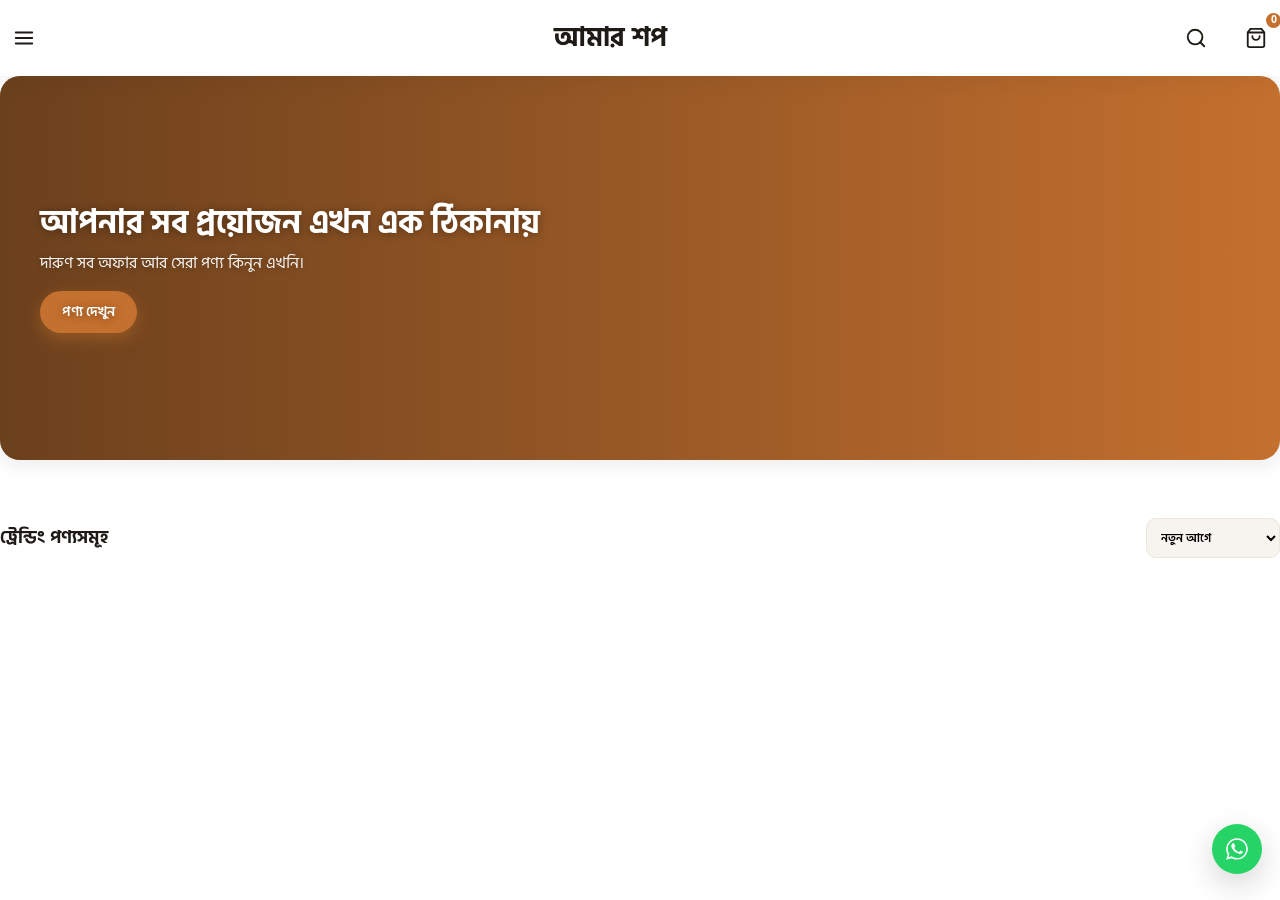
==== index.html @ c695a491 "Revise shop description and payment instructions Updated payment instructions and shop description f" ====
<!DOCTYPE html>
<html lang="bn">
<head>
<meta charset="UTF-8">
<meta name="viewport" content="width=device-width, initial-scale=1.0, maximum-scale=1.0, user-scalable=no, viewport-fit=cover">
<title id="pageTitle">আমার শপ | স্টেশনারী ও নিত্যপ্রয়োজনীয় পণ্য</title>

<meta id="metaDesc" name="description" content="আমার শপ থেকে সেরা মানের স্টেশনারী ও নিত্যপ্রয়োজনীয় পণ্য অর্ডার করুন — bKash পেমেন্ট, দ্রুত ডেলিভারি, সারাদেশে।">
<meta name="robots" content="index, follow">
<link id="canonicalLink" rel="canonical" href="https://shovon-store.web.app/">
<meta name="referrer" content="strict-origin-when-cross-origin">
<meta name="color-scheme" content="light">
<meta id="ogTitle" property="og:type" content="website">
<meta property="og:site_name" content="আমার শপ">
<meta property="og:locale" content="bn_BD">
<meta id="ogUrlTag" property="og:url" content="https://shovon-store.web.app/">
<meta id="ogTitleTag" property="og:title" content="আমার শপ | স্টেশনারী ও নিত্যপ্রয়োজনীয় পণ্য">
<meta id="ogDescTag" property="og:description" content="সেরা মানের স্টেশনারী ও নিত্যপ্রয়োজনীয় পণ্য, bKash পেমেন্টে, সারাদেশে ডেলিভারি।">
<meta id="ogImageTag" property="og:image" content="https://shovon-store.web.app/icon-512.png">
<meta name="theme-color" content="#C4702E">
<link rel="icon" type="image/png" sizes="192x192" href="icon-192.png">
<link rel="apple-touch-icon" href="icon-192.png">
<link rel="manifest" href="manifest.json">
<script id="productJsonLd" type="application/ld+json"></script>
<script type="application/ld+json">
{
  "@context": "https://schema.org",
  "@type": "OnlineStore",
  "name": "আমার শপ",
  "url": "https://shovon-store.web.app/",
  "image": "https://shovon-store.web.app/icon-512.png",
  "description": "আমার শপ থেকে সেরা মানের নিত্যপ্রয়োজনীয় পণ্য অর্ডার করুন — bKash পেমেন্ট, দ্রুত ডেলিভারি, সারাদেশে।"
}
</script>

<link rel="preconnect" href="https://res.cloudinary.com" crossorigin>
<link rel="dns-prefetch" href="//res.cloudinary.com">
<link rel="preconnect" href="https://fonts.googleapis.com">
<link rel="preconnect" href="https://fonts.gstatic.com" crossorigin>
<link href="https://fonts.googleapis.com/css2?family=Hind+Siliguri:wght@400;500;600;700&display=swap" rel="stylesheet">
<link rel="stylesheet" href="styles.css">

</head>
<body>

<header class="glass">
  <div style="display:flex; width:100%; max-width:480px; margin:0 auto; justify-content:space-between; align-items:center;">
    <button class="icon-btn" id="menuOpenBtn" aria-label="মেনু">
      <svg viewBox="0 0 24 24" fill="none" stroke="currentColor" stroke-width="2" stroke-linecap="round"><line x1="3" y1="12" x2="21" y2="12"></line><line x1="3" y1="6" x2="21" y2="6"></line><line x1="3" y1="18" x2="21" y2="18"></line></svg>
    </button>
    <div class="brand">
      <img id="siteLogoImg" src="" style="display:none;" alt="Logo">
      <span id="siteStoreName">আমার শপ</span>
    </div>
    <div class="header-actions">
      <button class="icon-btn" id="searchOpenBtn" aria-label="খুঁজুন">
        <svg viewBox="0 0 24 24" fill="none" stroke="currentColor" stroke-width="2" stroke-linecap="round"><circle cx="11" cy="11" r="8"/><line x1="21" y1="21" x2="16.65" y2="16.65"/></svg>
      </button>
      <div class="cart-wrapper" id="cartOpenBtn">
        <button class="icon-btn">
          <svg viewBox="0 0 24 24" fill="none" stroke="currentColor" stroke-width="2" stroke-linecap="round"><path d="M6 2L3 6v14a2 2 0 0 0 2 2h14a2 2 0 0 0 2-2V6l-3-4z"/><line x1="3" y1="6" x2="21" y2="6"/><path d="M16 10a4 4 0 0 1-8 0"/></svg>
        </button>
        <span class="cart-badge" id="cartBadge">0</span>
      </div>
    </div>
  </div>
</header>

<div class="search-bar" id="searchBar"><input type="text" id="searchInput" placeholder="পণ্য খুঁজুন..." autocomplete="off"></div>
<div class="search-wrap"><div class="suggest-box" id="suggestBox"></div></div>

<div class="wrap wrap-inner">
  <div class="hero" id="heroBox">
    <div class="hero-slides" id="heroSlides"></div>
    <div class="hero-content">
      <div class="hero-content-inner">
        <h1>আপনার সব প্রয়োজন এখন এক ঠিকানায়</h1>
        <p>দারুণ সব অফার আর সেরা পণ্য কিনুন এখনি।</p>
        <a href="#products" class="hero-btn">পণ্য দেখুন</a>
      </div>
    </div>
    <div class="hero-dots" id="heroDots"></div>
  </div>

  <div class="categories" id="categoryRow"></div>

  <div class="section-row">
    <h2 class="section-title" id="products">ট্রেন্ডিং পণ্যসমূহ</h2>
    <select class="sort-select" id="sortSelect">
      <option value="new">নতুন আগে</option>
      <option value="low">দাম: কম থেকে বেশি</option>
      <option value="high">দাম: বেশি থেকে কম</option>
    </select>
  </div>
  <div class="grid" id="productGrid"></div>
</div>

<nav class="bottom-nav glass">
  <a href="#" class="nav-item active" id="navHomeBtn"><svg viewBox="0 0 24 24"><path d="M3 9l9-7 9 7v11a2 2 0 0 1-2 2H5a2 2 0 0 1-2-2z"/><polyline points="9 22 9 12 15 12 15 22"/></svg><span>Home</span></a>
  <a href="#" class="nav-item" id="navFavBtn"><svg viewBox="0 0 24 24"><path d="M20.84 4.61a5.5 5.5 0 0 0-7.78 0L12 5.67l-1.06-1.06a5.5 5.5 0 0 0-7.78 7.78l1.06 1.06L12 21.23l7.78-7.78 1.06-1.06a5.5 5.5 0 0 0 0-7.78z"/></svg><span>favorite</span></a>
  <a href="#" class="nav-item" id="navInboxBtn"><span class="nav-unread-dot" id="inboxBadge"></span><svg viewBox="0 0 24 24"><path d="M21 15a2 2 0 0 1-2 2H7l-4 4V5a2 2 0 0 1 2-2h14a2 2 0 0 1 2 2z"/></svg><span>Inbox</span></a>
</nav>

<a href="#" id="floatWaBtn" class="wa-float" target="_blank" aria-label="WhatsApp Chat">
  <svg width="26" height="26" viewBox="0 0 24 24" fill="currentColor"><path d="M17.5 14.4c-.3-.1-1.7-.8-1.9-.9-.3-.1-.5-.1-.6.1-.2.3-.7.9-.9 1-.2.2-.3.2-.6.1-.3-.1-1.2-.5-2.3-1.5-.9-.8-1.4-1.7-1.6-2-.2-.3 0-.5.1-.6.1-.1.3-.3.4-.5.1-.1.2-.3.2-.4.1-.2 0-.3 0-.5-.1-.1-.6-1.5-.8-2-.2-.5-.4-.5-.6-.5h-.5c-.2 0-.5.1-.7.3-.2.3-.9.9-.9 2.2s.9 2.5 1 2.7c.1.2 1.8 2.8 4.4 3.9.6.3 1.1.4 1.5.6.6.2 1.2.2 1.6.1.5-.1 1.7-.7 1.9-1.3.2-.6.2-1.1.2-1.3-.1-.1-.3-.2-.6-.3z"/><path d="M12 2C6.5 2 2 6.5 2 12c0 1.8.5 3.6 1.4 5.1L2 22l5-1.4c1.4.8 3.1 1.2 5 1.2 5.5 0 10-4.5 10-10S17.5 2 12 2zm0 18.2c-1.6 0-3.2-.4-4.5-1.3l-.3-.2-3 .8.8-2.9-.2-.3C4 15 3.5 13.5 3.5 12c0-4.7 3.8-8.5 8.5-8.5s8.5 3.8 8.5 8.5-3.8 8.5-8.5 8.5z"/></svg>
</a>
<button id="adminFabBtn" class="admin-fab" title="Add Product">+</button>
<div id="toast" class="toast">Message</div>
<div class="overlay" id="overlay"></div>

<!-- SIDE MENU -->
<div class="drawer left" id="menuDrawer">
  <div class="drawer-head"><h2>মেনু</h2><button class="drawer-close" onclick="closeAllDrawers()">&times;</button></div>
  <div class="drawer-body">
    <a href="#" class="menu-link" onclick="closeAllDrawers(); window.scrollTo(0,0); return false;"><svg viewBox="0 0 24 24"><path d="M3 9l9-7 9 7v11a2 2 0 0 1-2 2H5a2 2 0 0 1-2-2z"/></svg> Home</a>
    <a href="#" class="menu-link" onclick="closeAllDrawers(); goHomeView(); document.getElementById('products').scrollIntoView(); return false;"><svg viewBox="0 0 24 24"><rect x="3" y="3" width="7" height="7"/><rect x="14" y="3" width="7" height="7"/><rect x="3" y="14" width="7" height="7"/><rect x="14" y="14" width="7" height="7"/></svg> সকল পণ্য</a>
    <a href="#" class="menu-link" onclick="closeAllDrawers(); showFavorites(); return false;"><svg viewBox="0 0 24 24"><path d="M20.84 4.61a5.5 5.5 0 0 0-7.78 0L12 5.67l-1.06-1.06a5.5 5.5 0 0 0-7.78 7.78l1.06 1.06L12 21.23l7.78-7.78 1.06-1.06a5.5 5.5 0 0 0 0-7.78z"/></svg> প্রিয় তালিকা</a>
    <a href="#" class="menu-link" onclick="closeAllDrawers(); openDrawer('termsDrawer'); return false;"><svg viewBox="0 0 24 24"><path d="M14 2H6a2 2 0 0 0-2 2v16a2 2 0 0 0 2 2h12a2 2 0 0 0 2-2V8z"/><polyline points="14 2 14 8 20 8"/></svg> শর্তাবলী</a>
    <a href="#" class="menu-link" id="menuAccountLink"><svg viewBox="0 0 24 24"><path d="M20 21v-2a4 4 0 0 0-4-4H8a4 4 0 0 0-4 4v2"/><circle cx="12" cy="7" r="4"/></svg> অ্যাকাউন্ট</a>
    <a href="#" class="menu-link" id="menuWaLink" target="_blank" style="border-bottom:none;"><svg viewBox="0 0 24 24"><path d="M21 15a2 2 0 0 1-2 2H7l-4 4V5a2 2 0 0 1 2-2h14a2 2 0 0 1 2 2z"/></svg> যোগাযোগ করুন</a>
  </div>
</div>

<!-- FULL-SCREEN PRODUCT VIEW -->
<div class="fullview" id="productFullview">
  <div class="fullview-inner">
    <div class="fullview-img-wrap">
      <button class="fullview-close glass" onclick="closeFullview()">
        <svg width="18" height="18" viewBox="0 0 24 24" fill="none" stroke="currentColor" stroke-width="2.4" stroke-linecap="round"><line x1="18" y1="6" x2="6" y2="18"/><line x1="6" y1="6" x2="18" y2="18"/></svg>
      </button>
      <button class="fullview-wish glass" id="fvWishBtn" onclick="toggleWishlistFromView()">
        <svg width="18" height="18" viewBox="0 0 24 24" fill="none" stroke="currentColor" stroke-width="2"><path d="M20.84 4.61a5.5 5.5 0 0 0-7.78 0L12 5.67l-1.06-1.06a5.5 5.5 0 0 0-7.78 7.78l1.06 1.06L12 21.23l7.78-7.78 1.06-1.06a5.5 5.5 0 0 0 0-7.78z"/></svg>
      </button>
      <div class="fullview-slider" id="fvSlider" onscroll="updateFvDots()"></div>
      <div class="slider-dots" id="fvDots"></div>
    </div>
    <div class="fullview-body">
      <span class="stock-tag" id="fvStockTag" style="position:static; display:inline-block; margin-bottom:10px;"></span>
      <h2 id="fvName"></h2>
      <div class="fullview-price" id="fvPrice"></div>
      <p class="fullview-desc" id="fvDesc"></p>
      <div class="fullview-actions">
        <button class="btn-block" style="flex:2;" id="fvAddCartBtn">কার্টে যোগ করুন</button>
        <button class="btn-block btn-outline" style="flex:1;" id="fvMessageBtn">মেসেজ করুন</button>
      </div>
    </div>
  </div>
</div>

<!-- CART / CHECKOUT DRAWER -->
<div class="drawer" id="cartDrawer">
  <div class="drawer-head"><h2>আপনার কার্ট</h2><button class="drawer-close" onclick="closeAllDrawers()">&times;</button></div>
  <div class="drawer-body" id="cartItems"></div>
  <div class="drawer-foot" style="max-height:45vh; overflow-y:auto;">
    <div class="field"><label>ডেলিভারি জেলা নির্বাচন করুন</label><select id="custDistrict"></select></div>
    <div class="field"><input type="text" id="custUpazila" placeholder="ডেলিভারি উপজেলা লিখুন"></div>
    <div class="summary-row"><span>পণ্যের মূল্য</span><span id="sumItems">৳ ০</span></div>
    <div class="summary-row"><span>ডেলিভারি চার্জ</span><span id="sumDelivery">৳ ০</span></div>
    <div class="summary-row total"><span>সর্বমোট</span><span id="cartTotal">৳ ০</span></div>

    <div class="field"><input type="text" id="custName" placeholder="আপনার নাম"></div>
    <div class="field"><input type="tel" id="custPhone" placeholder="মোবাইল নম্বর"></div>
    <div class="field"><textarea id="custAddress" placeholder="ডেলিভারি ঠিকানা" rows="2"></textarea></div>

    <div class="pay-box">
      দয়া করে কোন ধরণের পেমেন্ট করবেন না এই মুহুর্তে <b id="payBkashNumber">-</b> নম্বরে bKash <b>Send Money</b> করে,
      ঠিক <b id="payAmountHint">৳ ০</b> টাকা পাঠা্নোর প্রয়োজন নেই । ডেলিভারি সময়: <span id="payDeliveryTime">-</span>
    </div>
    <div class="field"><input type="text" id="custTrxId" placeholder="bKash TrxID"></div>
    <div class="field"><input type="number" id="custPaidAmount" placeholder="আপনি কত টাকা পাঠিয়েছেন"></div>

    <button class="btn-block" id="checkoutBtn" disabled>অর্ডার নিশ্চিত করুন</button>
    <p style="font-size:0.76rem; color:var(--ink-soft); text-align:center;">সঠিক পরিমাণ টাকা না পাঠালে অর্ডার পেন্ডিং থাকবে।</p>
  </div>
</div>

<div class="drawer" id="orderResultDrawer">
  <div class="drawer-head"><h2>অর্ডার স্ট্যাটাস</h2><button class="drawer-close" onclick="closeAllDrawers()">&times;</button></div>
  <div class="drawer-body" id="orderResultBody"></div>
</div>

<div class="drawer" id="termsDrawer">
  <div class="drawer-head"><h2>শর্তাবলী</h2><button class="drawer-close" onclick="closeAllDrawers()">&times;</button></div>
  <div class="drawer-body" id="termsBody" style="white-space:pre-wrap; font-size:0.9rem; line-height:1.7;"></div>
</div>

<!-- CUSTOMER ACCOUNT DRAWER -->
<div class="drawer" id="accountDrawer">
  <div class="drawer-head"><h2>আমার অ্যাকাউন্ট</h2><button class="drawer-close" onclick="closeAllDrawers()">&times;</button></div>
  <div class="drawer-body" id="accountLoggedOutSection">
    <p style="font-size:0.85rem; color:var(--ink-soft); margin-bottom:12px;">লগইন করতে নিচের বাটনে চাপুন।</p>
    <button class="btn-block" onclick="openAuthModal()">লগইন / একাউন্ট তৈরি করুন</button>
  </div>
  <div class="drawer-body" id="accountLoggedInSection" style="display:none;">
    <div class="notif-toggle"><span>🔔 নোটিফিকেশন</span><button class="btn-admin" id="enableNotifBtn" style="flex:none; padding:8px 14px;">চালু করুন</button></div>
    <button class="btn-block btn-outline" onclick="openDrawer('chatDrawer'); startChat();">💬 মালিকের সাথে কথা বলুন</button>
    <div class="profile-box">
      <div class="field"><label>নাম</label><input type="text" id="profName"></div>
      <div class="field"><label>ফোন</label><input type="text" id="profPhone" disabled></div>
      <div class="field"><label>জেলা</label><select id="profDistrict"></select></div>
      <div class="field"><label>উপজেলা</label><input type="text" id="profUpazila"></div>
      <div class="field"><label>ঠিকানা</label><textarea id="profAddress" rows="2"></textarea></div>
      <button class="btn-block btn-outline" id="profSaveBtn">প্রোফাইল সংরক্ষণ করুন</button>
    </div>
    <p style="font-weight:700; margin-bottom:10px;">আমার অর্ডারসমূহ</p>
    <div id="myOrdersList"><p style="color:var(--ink-soft); font-size:0.85rem;">লোড হচ্ছে...</p></div>
    <button class="btn-block btn-outline" id="custLogoutBtn" style="color:#C0392B; border-color:#C0392B; margin-top:16px;">লগআউট</button>
  </div>
</div>

<!-- CUSTOMER CHAT DRAWER -->
<div class="drawer" id="chatDrawer">
  <div class="drawer-head"><h2>মালিকের সাথে চ্যাট</h2><button class="drawer-close" onclick="closeAllDrawers()">&times;</button></div>
  <div class="drawer-body chat-thread" id="chatMessages"></div>
  <div class="chat-input-row">
    <input type="text" id="chatInput" placeholder="বার্তা লিখুন...">
    <button id="chatSendBtn"><svg width="18" height="18" viewBox="0 0 24 24" fill="none" stroke="white" stroke-width="2" stroke-linecap="round"><line x1="22" y1="2" x2="11" y2="13"/><polygon points="22 2 15 22 11 13 2 9 22 2"/></svg></button>
  </div>
</div>

<!-- ADMIN INBOX (all chats) -->
<div class="drawer" id="adminInboxDrawer">
  <div class="drawer-head"><h2>Inbox</h2><button class="drawer-close" onclick="closeAllDrawers()">&times;</button></div>
  <div class="drawer-body" id="adminInboxList"></div>
</div>
<div class="drawer" id="adminChatDrawer">
  <div class="drawer-head"><h2 id="adminChatTitle">চ্যাট</h2><button class="drawer-close" onclick="closeAllDrawers()">&times;</button></div>
  <div class="drawer-body chat-thread" id="adminChatMessages"></div>
  <div class="chat-input-row">
    <input type="text" id="adminChatInput" placeholder="উত্তর লিখুন...">
    <button id="adminChatSendBtn"><svg width="18" height="18" viewBox="0 0 24 24" fill="none" stroke="white" stroke-width="2" stroke-linecap="round"><line x1="22" y1="2" x2="11" y2="13"/><polygon points="22 2 15 22 11 13 2 9 22 2"/></svg></button>
  </div>
</div>

<!-- ADMIN LOGIN DRAWER -->
<div class="drawer" id="adminLoginDrawer">
  <div class="drawer-head"><h2 id="adminDrawerTitle">এডমিন লগইন</h2><button class="drawer-close" onclick="closeAllDrawers()">&times;</button></div>
  <div class="drawer-body" id="adminLoginFormSection">
    <div class="field"><label>ইমেইল</label><input type="email" id="loginEmail"></div>
    <div class="field"><label>পাসওয়ার্ড</label><input type="password" id="loginPassword"></div>
    <p id="loginError" style="color:#C0392B; display:none; font-size: 0.85rem; margin-bottom: 10px;">ভুল তথ্য দেওয়া হয়েছে!</p>
    <button class="btn-block" id="loginSubmitBtn" style="margin-top: 6px;">লগইন করুন</button>
    <span class="link-small" id="forgotPassLink">পাসওয়ার্ড ভুলে গেছেন?</span>
  </div>
  <div class="drawer-body" id="adminMenuSection" style="display:none;">
    <div class="notif-toggle"><span>🔔 অর্ডার নোটিফিকেশন</span><button class="btn-admin" id="enableAdminNotifBtn" style="flex:none; padding:8px 14px;">চালু করুন</button></div>
    <button class="btn-block" onclick="openProductForm(null)">নতুন পণ্য যোগ করুন</button>
    <button class="btn-block btn-outline" onclick="openOrdersAdmin()">অর্ডার সমূহ</button>
    <button class="btn-block btn-outline" onclick="closeAllDrawers(); openDrawer('adminInboxDrawer'); loadAdminInbox();">Inbox</button>
    <button class="btn-block btn-outline" onclick="openDrawer('settingsDrawer')">স্টোর সেটিংস</button>
    <button class="btn-block btn-outline" id="logoutBtn" style="color: #C0392B; border-color: #C0392B;">লগআউট</button>
  </div>
</div>

<div class="drawer" id="ordersAdminDrawer">
  <div class="drawer-head"><h2>অর্ডার সমূহ</h2><button class="drawer-close" onclick="closeAllDrawers()">&times;</button></div>
  <div class="drawer-body" id="ordersAdminBody"></div>
</div>

<!-- STORE SETTINGS DRAWER -->
<div class="drawer" id="settingsDrawer">
  <div class="drawer-head"><h2>স্টোর সেটিংস</h2><button class="drawer-close" onclick="closeAllDrawers()">&times;</button></div>
  <div class="drawer-body">
    <label style="display:block; border: 1.5px dashed var(--accent); border-radius: 14px; padding: 20px; text-align: center; margin-bottom: 16px; cursor: pointer; background: var(--sand);">
      <img id="logoPreview" style="display:none; max-height: 80px; margin: 0 auto 10px; border-radius:8px;">
      <span style="font-size: 0.85rem; color: var(--accent-dark); font-weight:600;">লোগো পরিবর্তন করতে চাপুন</span>
      <input type="file" accept="image/*" id="logoInput" style="display:none;">
    </label>
    <div class="field"><label>দোকানের নাম</label><input type="text" id="setStoreName"></div>
    <div class="field"><label>দোকানের ঠিকানা</label><textarea id="setStoreAddress" rows="2" placeholder="দোকানের সম্পূর্ণ ঠিকানা"></textarea></div>
    <div class="field"><label>কন্টাক্ট নাম্বার</label><input type="tel" id="setContactNumber" placeholder="01XXXXXXXXX"></div>
    <div class="field"><label>ওয়েবসাইট লিংক</label><input type="url" id="setWebsiteUrl" placeholder="https://..."></div>
    <div class="field"><label>হোয়াটসঅ্যাপ নম্বর</label><input type="tel" id="setWaNum" placeholder="e.g. 8801XXXXXXXXX"></div>

    <hr style="border:none; border-top:1px solid var(--line); margin:18px 0;">
    <p style="font-weight:700; margin-bottom:12px;">হিরো ব্যানার (একাধিক ছবি, স্লাইডশো)</p>
    <div id="heroImagesList" style="display:flex; flex-wrap:wrap; gap:8px; margin-bottom:10px;"></div>
    <label style="display:block; border: 1.5px dashed var(--accent); border-radius: 14px; padding: 14px; text-align: center; margin-bottom: 16px; cursor: pointer; background: var(--sand);">
      <span style="font-size: 0.85rem; color: var(--accent-dark); font-weight:600;">+ নতুন হিরো ছবি যোগ করুন</span><small style="display:block;margin-top:6px;color:var(--ink-soft);font-size:0.72rem;">JPG / PNG / WEBP / GIF · সর্বোচ্চ ৫ MB · Cloudinary</small>
      <input type="file" accept="image/*" id="heroInput" style="display:none;">
    </label>

    <hr style="border:none; border-top:1px solid var(--line); margin:18px 0;">
    <p style="font-weight:700; margin-bottom:12px;">ওয়েবসাইটের ব্যাকগ্রাউন্ড</p>
    <div class="field">
      <label>ব্যাকগ্রাউন্ড ধরন</label>
      <select id="setBgType">
        <option value="solid">সলিড কালার</option>
        <option value="gradient1">হালকা গ্র্যাডিয়েন্ট ১</option>
        <option value="gradient2">হালকা গ্র্যাডিয়েন্ট ২</option>
        <option value="pattern1">ডট প্যাটার্ন ডিজাইন</option>
      </select>
    </div>
    <div class="field" id="setBgColorField"><label>সলিড কালার নির্বাচন</label><input type="color" id="setBgColor" style="height:44px; padding:4px;"></div>

    <hr style="border:none; border-top:1px solid var(--line); margin:18px 0;">
    <p style="font-weight:700; margin-bottom:12px;">পেমেন্ট ও ডেলিভারি</p>
    <div class="field"><label>bKash নম্বর (Send Money)</label><input type="tel" id="setBkashNumber" placeholder="01XXXXXXXXX"></div>
    <div class="field"><label>আপনার নিজ জেলা</label><select id="setOwnerDistrict"></select></div>
    <div class="field"><label>নিজ জেলায় ডেলিভারি চার্জ (৳)</label><input type="number" id="setDeliveryInside"></div>
    <div class="field"><label>জেলার বাহিরে ডেলিভারি চার্জ (৳)</label><input type="number" id="setDeliveryOutside"></div>
    <div class="field"><label>ডেলিভারি সময়</label><input type="text" id="setDeliveryTime" placeholder="যেমন: ২-৩ কার্যদিবস"></div>
    <div class="field"><label>শর্তাবলী (Terms & Conditions)</label><textarea id="setTerms" rows="5"></textarea></div>

    <button class="btn-block" id="saveSettingsBtn" style="margin-top: 10px;">সেটিংস সংরক্ষণ করুন</button>
  </div>
</div>

<!-- PRODUCT FORM DRAWER -->
<div class="drawer" id="formDrawer">
  <div class="drawer-head"><h2 id="formTitle">পণ্য যোগ করুন</h2><button class="drawer-close" onclick="closeAllDrawers()">&times;</button></div>
  <div class="drawer-body">
    <label style="display:block; border: 1.5px dashed var(--accent); border-radius: 14px; padding: 20px; text-align: center; margin-bottom: 16px; cursor: pointer; background: var(--sand);">
      <div id="imgPreviewContainer" style="display:flex; gap:8px; overflow-x:auto; margin-bottom:10px;"></div>
      <span style="font-size: 0.85rem; color: var(--accent-dark); font-weight:600;">একাধিক ছবি নির্বাচন করতে চাপুন (প্রথমটা প্রধান ছবি হবে)</span>
      <input type="file" accept="image/*" multiple id="imgInput" style="display:none;">
    </label>
    <div class="field"><label>পণ্যের নাম</label><input type="text" id="pName"></div>
    <div class="field"><label>ক্যাটাগরি</label><input type="text" id="pCategory"></div>
    <div class="field"><label>দাম (৳)</label><input type="number" id="pPrice"></div>
    <div class="field"><label>বিবরণ (ঐচ্ছিক)</label><textarea id="pDesc" rows="2"></textarea></div>
    <div class="field">
      <label>স্টক অবস্থা</label>
      <select id="pStock">
        <option value="স্টকে আছে">স্টকে আছে</option>
        <option value="সীমিত স্টক">সীমিত স্টক</option>
        <option value="স্টক নেই">স্টক নেই</option>
      </select>
    </div>
    <button class="btn-block" id="saveProductBtn" style="margin-top: 10px;">পণ্য সংরক্ষণ করুন</button>
  </div>
</div>

<!-- AUTH POPUP (গ্লাস) -->
<div class="modal-overlay" id="authModalOverlay">
  <div class="glass-card" style="position:relative;">
    <button class="modal-close-x" onclick="closeAuthModal()">&times;</button>
    <h2>লগইন / একাউন্ট তৈরি করুন</h2>
    <p style="font-size:0.82rem; color:var(--ink-soft); margin-bottom:14px;">ফোন নম্বর দিয়ে লগইন করুন — নতুন হলে একাউন্ট অটো তৈরি হবে。</p>
    <div class="field"><input type="tel" id="modalAuthPhone" placeholder="মোবাইল নম্বর (01XXXXXXXXX)"></div>
    <div class="field"><input type="password" id="modalAuthPassword" placeholder="পাসওয়ার্ড (কমপক্ষে ৬ অক্ষর)"></div>
    <p id="modalAuthError" style="color:#C0392B; display:none; font-size:0.8rem; margin-bottom:10px;"></p>
    <button class="btn-block" id="modalAuthSubmitBtn" style="margin-bottom:0;">লগইন / একাউন্ট তৈরি করুন</button>
  </div>
</div>

<!-- WELCOME POPUP (গ্লাস) -->
<div class="modal-overlay" id="welcomeModalOverlay">
  <div class="glass-card" style="text-align: center;">
    <button class="modal-close-x" onclick="document.getElementById('welcomeModalOverlay').classList.remove('open')">&times;</button>
    <h2 style="font-size: 1.6rem; color: var(--accent-dark); margin-bottom: 12px; font-weight: 700;">আসসালামু আলাইকুম!</h2>
    <p style="font-size: 1rem; color: var(--ink); margin-bottom: 22px;">স্বাগতম! 👋

এখানে প্রদর্শিত পণ্যগুলো শুধুমাত্র ওয়েবসাইটের ডিজাইন ও ফিচার দেখানোর জন্য রাখা হয়েছে।

এগুলো বর্তমানে বিক্রয়ের জন্য নয়। তাই অনুগ্রহ করে অর্ডার না করে ওয়েবসাইটটি ঘুরে দেখুন।

আপনার প্রতিষ্ঠান বা ব্যবসার জন্য এমন ওয়েবসাইট স্বল্প খরচে তৈরি করতে চাইলে WhatsApp এ মেসেজ করুন:
📱 01786689656</p>
    <button class="btn-block" onclick="document.getElementById('welcomeModalOverlay').classList.remove('open')">ধন্যবাদ</button>
  </div>
</div>

<script src="https://www.gstatic.com/firebasejs/10.12.2/firebase-app-compat.js" defer></script>
<script src="https://www.gstatic.com/firebasejs/10.12.2/firebase-auth-compat.js" defer></script>
<script src="https://www.gstatic.com/firebasejs/10.12.2/firebase-firestore-compat.js" defer></script>
<script src="firebase-config.js" defer></script>

<script src="app.js" defer></script>

</body>
</html>
---- styles.css ----
:root {
    --ink: #1E1B16; --ink-soft: #8B8478; --paper: #FFFFFF; --sand: #F7F4EF; --line: #ECE6DC;
    --accent: #C4702E; --accent-dark: #A25A22; --accent-soft: #F3E3D2; --gold: #D6A64B; --gold-soft: rgba(214,166,75,0.35);
    --danger: #C0392B; --danger-soft: #FBE7E4; --success: #2E7D46; --success-soft: #E4F5E9;
    --radius-lg: 20px; --radius-md: 14px; --radius-sm: 10px;
    --shadow-card: 0 6px 18px rgba(30,27,22,0.08); --shadow-pop: 0 10px 30px rgba(30,27,22,0.18);
    --glass-bg: rgba(255,255,255,0.45); --glass-border: rgba(255,255,255,0.5);
  }
  * { box-sizing: border-box; margin: 0; padding: 0; font-family: 'Hind Siliguri', sans-serif; -webkit-tap-highlight-color: transparent; }
  body { background: var(--paper); color: var(--ink); line-height: 1.5; padding-bottom: 86px; overflow-x: hidden; }
  body.bg-gradient1 { background: linear-gradient(180deg, #FBF8F3 0%, #F3E3D2 100%); }
  body.bg-gradient2 { background: linear-gradient(160deg, #FFFFFF 0%, #F7F4EF 60%, #ECE6DC 100%); }
  body.bg-pattern1 { background-color: #FBF8F3; background-image: radial-gradient(rgba(196,112,46,0.06) 1.5px, transparent 1.5px); background-size: 18px 18px; }
  a { text-decoration: none; color: inherit; }
  button { outline: none; border: none; background: none; cursor: pointer; font-family: inherit; }
  img { max-width: 100%; display: block; }
  input, textarea, select { font-family: inherit; }

  .glass { background: var(--glass-bg); backdrop-filter: blur(22px) saturate(180%); -webkit-backdrop-filter: blur(22px) saturate(180%); box-shadow: 0 4px 24px rgba(30,27,22,0.06); border: 1px solid var(--glass-border); }

  .wrap { max-width: 480px; margin: 0 auto; padding: 0 14px; position: relative; }


  header { display: flex; justify-content: space-between; align-items: center; padding: calc(env(safe-area-inset-top,0px) + 14px) 14px 14px; position: sticky; top: 0; z-index: 40; }
  .icon-btn { width: 38px; height: 38px; display: flex; align-items: center; justify-content: center; background: rgba(255,255,255,0.5); border-radius: 11px; color: var(--ink); }
  .icon-btn svg { width: 18px; height: 18px; }

  .brand { display: flex; align-items: center; gap: 8px; font-size: 1.15rem; font-weight: 700; color: var(--ink); }
  .brand img { max-height: 32px; border-radius: 8px; }

  .header-actions { display: flex; gap: 8px; align-items: center; }
  .cart-wrapper { position: relative; }
  .cart-badge { position: absolute; top: -4px; right: -4px; background: var(--accent); color: white; font-size: 10px; font-weight: bold; width: 17px; height: 17px; border-radius: 50%; display: flex; align-items: center; justify-content: center; border: 2px solid var(--paper); }

  .header-wrap { padding: 0 4px; }


  .search-bar { max-height: 0; overflow: hidden; transition: max-height 0.25s ease, margin-bottom 0.25s ease; margin: 0 14px; }
  .search-bar.open { max-height: 60px; margin-bottom: 14px; }
  .search-bar input { width: 100%; padding: 14px 14px; border-radius: var(--radius-md); border: 1px solid var(--line); background: var(--sand); font-size: 0.9rem; outline: none; }

  .wrap-inner { padding: 0 14px; }

  .hero { position: relative; border-radius: var(--radius-lg); overflow: hidden; margin-bottom: 26px; min-height: 190px; box-shadow: var(--shadow-card); background: var(--accent); }
  .hero-slides { position: absolute; inset: 0; width:100%; height:100%; }
  .hero-slide { position: absolute; inset:0; background-size: cover; background-position: center; opacity:0; transition: opacity 1s ease; }
  .hero-slide.active { opacity:1; }
  .hero-content { position: absolute; inset:0; z-index: 2; color: white; display:flex; align-items:center; padding: 26px; background: linear-gradient(90deg, rgba(20,17,12,0.5) 0%, rgba(20,17,12,0.15) 70%, transparent 100%); }
  .hero-content-inner { max-width: 85%; padding: 0; background: none; text-shadow: 0 1px 8px rgba(0,0,0,0.35); }
  .hero-dots { position:absolute; bottom:14px; left:50%; transform:translateX(-50%); display:flex; gap:6px; z-index:3; }
  .hero-dots span { width:6px; height:6px; border-radius:50%; background: rgba(255,255,255,0.5); transition: all .2s; }
  .hero-dots span.active { background:#fff; width:16px; border-radius:4px; }
  .hero-content h1 { font-size: 1.35rem; font-weight: 700; line-height: 1.25; margin-bottom: 8px; color: #fff; }
  .hero-content p { font-size: 0.85rem; margin-bottom: 16px; opacity: 0.95; }
  .hero-btn { background: var(--accent); color: white; padding: 11px 22px; border-radius: 999px; font-weight: 600; font-size: 0.85rem; display: inline-block; box-shadow: 0 6px 16px rgba(196,112,46,0.45); }

  .categories { display: flex; gap: 18px; overflow-x: auto; padding-bottom: 6px; margin-bottom: 26px; scrollbar-width: none; }
  .categories::-webkit-scrollbar { display: none; }
  .cat-item { display: flex; flex-direction: column; align-items: center; gap: 8px; flex-shrink: 0; cursor: pointer; }
  .cat-img-outer { position: relative; }
  .cat-img { width: 62px; height: 62px; border-radius: 50%; background: var(--sand); overflow: hidden; box-shadow: var(--shadow-card); transition: box-shadow 0.2s; }
  .cat-img img { width: 100%; height: 100%; object-fit: cover; border-radius: 50%; }
  .cat-item.active .cat-img { box-shadow: 0 0 0 2.5px var(--accent), var(--shadow-card); }
  .cat-item span { font-size: 0.78rem; font-weight: 600; color: var(--ink-soft); }
  .cat-item.active span { color: var(--ink); }
  .cat-edit-btn { position: absolute; bottom: -2px; right: -2px; width: 22px; height: 22px; border-radius: 50%; background: var(--accent); color: #fff; display: flex; align-items: center; justify-content: center; font-size: 11px; box-shadow: 0 2px 6px rgba(0,0,0,0.3); cursor: pointer; z-index: 2; }
  .cat-del-btn { position: absolute; top: -2px; right: -2px; width: 18px; height: 18px; border-radius: 50%; background: var(--danger); color: #fff; display: flex; align-items: center; justify-content: center; font-size: 10px; z-index: 2; }

  .section-row { display:flex; align-items:center; justify-content:space-between; margin-bottom: 16px; gap: 10px; }
  .section-title { font-size: 1.15rem; font-weight: 700; color: var(--ink); }
  .sort-select { padding: 8px 10px; border-radius: var(--radius-sm); border: 1px solid var(--line); background: var(--sand); font-size: 0.78rem; font-weight:600; }
  .grid { display: grid; grid-template-columns: repeat(2, 1fr); gap: 16px; margin-bottom: 24px; }
  .empty-state { text-align: center; color: var(--ink-soft); padding: 40px 10px; font-size: 0.9rem; }

  .card { display: flex; flex-direction: column; cursor: pointer; }
  .card-img-wrap { background: rgba(255,255,255,0.4); backdrop-filter: blur(14px); -webkit-backdrop-filter: blur(14px); border: 1.4px solid var(--gold); border-radius: var(--radius-md); aspect-ratio: 1/1; padding: 0; display: flex; align-items: center; justify-content: center; position: relative; overflow: hidden; margin-bottom: 10px; box-shadow: 0 10px 22px rgba(30,27,22,0.14), 0 2px 6px rgba(214,166,75,0.25), inset 0 1px 0 rgba(255,255,255,0.6); }
  .card-img-wrap::before { content: ''; position: absolute; inset: 0; background: linear-gradient(135deg, rgba(255,255,255,0.35) 0%, rgba(255,255,255,0) 35%, rgba(255,255,255,0) 70%, rgba(255,255,255,0.15) 100%); z-index: 1; pointer-events: none; }
  .card-img-wrap img { width: 100%; height: 100%; object-fit: cover; transition: transform 0.3s ease; }
  .card:active .card-img-wrap img { transform: scale(1.04); }
  .wish-btn { position: absolute; top: 8px; right: 8px; width: 30px; height: 30px; border-radius: 50%; background: rgba(255,255,255,0.85); display: flex; align-items: center; justify-content: center; z-index: 2; }
  .wish-btn svg { width: 16px; height: 16px; stroke: var(--ink); fill: none; stroke-width: 2; }
  .wish-btn.active svg { fill: var(--danger); stroke: var(--danger); }
  .stock-tag { position: absolute; left: 8px; bottom: 8px; background: rgba(20,17,12,0.75); color: #fff; font-size: 0.65rem; font-weight: 600; padding: 3px 9px; border-radius: 999px; z-index: 2; }
  .zoom-hint { position: absolute; bottom: 8px; right: 8px; width: 26px; height: 26px; border-radius: 50%; background: rgba(255,255,255,0.85); display:flex; align-items:center; justify-content:center; z-index:2; }
  .zoom-hint svg { width: 14px; height: 14px; }

  .card-title { font-size: 0.88rem; font-weight: 600; color: var(--ink); line-height: 1.3; margin-bottom: 4px; display: -webkit-box; -webkit-line-clamp: 2; -webkit-box-orient: vertical; overflow: hidden; }
  .card-price { font-size: 0.95rem; font-weight: 700; color: var(--accent-dark); margin-bottom: 10px; }
  .add-cart-btn { background: var(--sand); color: var(--ink); font-weight: 600; font-size: 0.82rem; padding: 10px; border-radius: var(--radius-sm); width: 100%; text-align: center; transition: background 0.2s; }
  .add-cart-btn:active { background: var(--accent-soft); }
  .add-cart-btn:disabled { opacity: 0.5; }

  .skeleton { border-radius: var(--radius-md); }
  .skeleton-img { aspect-ratio: 1/1; border-radius: var(--radius-md); margin-bottom: 10px; }
  .skeleton-line { height: 14px; border-radius: 6px; margin-bottom: 8px; }
  .skeleton, .skeleton-img, .skeleton-line { background: linear-gradient(90deg, var(--sand) 25%, var(--line) 37%, var(--sand) 63%); background-size: 400% 100%; animation: shimmer 1.4s ease infinite; }
  @keyframes shimmer { 0% { background-position: 100% 50%; } 100% { background-position: 0 50%; } }

  .bottom-nav { position: fixed; bottom: 0; left: 0; width: 100%; display: flex; justify-content: space-around; align-items: center; padding: 14px 0 calc(env(safe-area-inset-bottom,0px) + 16px); z-index: 50; }
  .nav-item { display: flex; flex-direction: column; align-items: center; gap: 4px; color: var(--ink-soft); }
  .nav-item.active { color: var(--accent); }
  .nav-item svg { width: 22px; height: 22px; stroke: currentColor; fill: none; stroke-width: 1.8; stroke-linecap: round; stroke-linejoin: round; }
  .nav-item.active svg { stroke-width: 2.2; }
  .nav-item span { font-size: 0.68rem; font-weight: 600; }

  .admin-actions { display: flex; gap: 8px; margin-top: 8px; }
  .btn-admin { flex: 1; padding: 8px; font-size: 0.72rem; border-radius: var(--radius-sm); background: var(--sand); color: var(--ink); font-weight: 600; }
  .btn-admin.danger { color: var(--danger); background: var(--danger-soft); }

  .wa-float, .admin-fab { position: fixed; right: 18px; border-radius: 50%; display: flex; align-items: center; justify-content: center; box-shadow: var(--shadow-pop); z-index: 45; cursor:pointer; }
  .wa-float { bottom: 88px; width: 50px; height: 50px; background: #25D366; color: white; text-decoration: none; }
  .admin-fab { bottom: 148px; width: 50px; height: 50px; background: var(--accent); color: #fff; font-size: 26px; display: none; border: none; }
  .admin-fab.show { display: flex; }
  .inbox-fab { bottom: 208px; width: 50px; height: 50px; background: var(--ink); color: #fff; }
  .inbox-fab svg { width: 22px; height: 22px; }
  .inbox-badge { position:absolute; top:-2px; right:-2px; background: var(--danger); width:14px; height:14px; border-radius:50%; display:none; }

  .overlay { position: fixed; inset: 0; background: rgba(20,17,12,0.55); opacity: 0; pointer-events: none; transition: opacity 0.3s; z-index: 80; }
  .overlay.open { opacity: 1; pointer-events: auto; }
  .drawer { position: fixed; top: 0; right: 0; height: 100%; width: 85vw; max-width: 400px; background: rgba(255,255,255,0.72); backdrop-filter: blur(20px) saturate(160%); -webkit-backdrop-filter: blur(20px) saturate(160%); border-left: 1px solid rgba(255,255,255,0.45); z-index: 90; transform: translateX(100%); transition: transform 0.3s ease; display: flex; flex-direction: column; }
  .drawer.left { border-left: none; border-right: 1px solid rgba(255,255,255,0.45); }
  .drawer.left { right: auto; left: 0; transform: translateX(-100%); }
  .drawer.open { transform: translateX(0); }
  .drawer-head { padding: calc(env(safe-area-inset-top,0px) + 20px) 20px 20px; display: flex; justify-content: space-between; align-items: center; border-bottom: 1px solid var(--line); }
  .drawer-head h2 { font-size: 1.1rem; color: var(--ink); font-weight: 700; }
  .drawer-close { font-size: 1.5rem; line-height: 1; padding: 4px; color: var(--ink-soft); }
  .drawer-body { padding: 20px; overflow-y: auto; flex: 1; }
  .drawer-foot { padding: 20px; border-top: 1px solid var(--line); background: var(--paper); }

  /* ফুল-স্ক্রিন প্রোডাক্ট ভিউ (গ্লাস) */
  .fullview { position: fixed; inset: 0; z-index: 95; background: rgba(20,17,12,0.35); backdrop-filter: blur(6px); -webkit-backdrop-filter: blur(6px); opacity:0; pointer-events:none; transition: opacity 0.25s; overflow-y: auto; }
  .fullview.open { opacity:1; pointer-events:auto; }
  .fullview-inner { max-width: 560px; margin: 0 auto; min-height: 100%; padding-bottom: 40px; }
  .fullview-img-wrap { position: relative; width:100%; aspect-ratio: 1/1; background: var(--sand); }
  .fullview-img-wrap img { width:100%; height:100%; object-fit: cover; }
  .fullview-slider { display:flex; overflow-x:auto; scroll-snap-type:x mandatory; width:100%; height:100%; scrollbar-width:none; }
  .fullview-slider::-webkit-scrollbar { display:none; }
  .fullview-slide { flex:0 0 100%; width:100%; height:100%; scroll-snap-align:start; }
  .fullview-slide img { width:100%; height:100%; object-fit:cover; }
  .slider-dots { position:absolute; bottom:14px; left:0; right:0; display:flex; justify-content:center; gap:6px; z-index:2; pointer-events:none; }
  .slider-dots .dot { width:7px; height:7px; border-radius:50%; background:rgba(255,255,255,0.5); transition: all .2s; }
  .slider-dots .dot.active { background:#fff; width:16px; border-radius:4px; }
  .fullview-close { position: absolute; top: calc(env(safe-area-inset-top,0px) + 16px); left: 16px; width: 40px; height: 40px; border-radius: 50%; display:flex; align-items:center; justify-content:center; z-index:2; }
  .fullview-wish { position: absolute; top: calc(env(safe-area-inset-top,0px) + 16px); right: 16px; width: 40px; height: 40px; border-radius: 50%; display:flex; align-items:center; justify-content:center; z-index:2; }
  .fullview-body { background: var(--paper); border-radius: 22px 22px 0 0; margin-top: -22px; position: relative; padding: 24px 20px 20px; }
  .fullview-body h2 { font-size: 1.25rem; font-weight:700; margin-bottom:6px; }
  .fullview-price { font-size: 1.3rem; font-weight:800; color: var(--accent-dark); margin-bottom: 10px; }
  .fullview-desc { font-size: 0.92rem; color: var(--ink-soft); line-height:1.8; margin: 14px 0 20px; white-space: pre-wrap; }
  .fullview-actions { display:flex; gap:10px; }
  .fullview-actions .btn-block { margin-bottom:0; }

  .field { margin-bottom: 16px; }
  .field label { display: block; font-size: 0.82rem; font-weight: 600; margin-bottom: 6px; color: var(--ink); }
  .field input, .field textarea, .field select { width: 100%; padding: 14px; border-radius: var(--radius-sm); border: 1px solid var(--line); background: var(--sand); font-size: 0.92rem; outline: none; transition: box-shadow 0.2s; }
  .field input:focus, .field textarea:focus, .field select:focus { box-shadow: 0 0 0 3px var(--accent-soft); border-color: var(--accent); }

  .btn-block { width: 100%; background: var(--accent); color: white; padding: 14px; border-radius: var(--radius-sm); font-weight: 600; font-size: 0.95rem; margin-bottom:10px; }
  .btn-outline { background: transparent; color: var(--accent); border: 1px solid var(--accent); }
  .btn-block:disabled { opacity: 0.5; }
  .link-small { display:block; text-align:center; font-size:0.8rem; color: var(--ink-soft); text-decoration: underline; margin-top: 4px; cursor:pointer; }

  .menu-link { display: flex; align-items: center; gap: 14px; padding: 14px 4px; font-weight: 600; font-size: 0.95rem; color: var(--ink); border-bottom: 1px solid var(--line); }
  .menu-link svg { width: 20px; height: 20px; stroke: var(--ink-soft); fill: none; stroke-width: 1.8; }

  .cart-item { display: flex; gap: 14px; margin-bottom: 16px; padding: 14px; border-radius: var(--radius-sm); background: var(--sand); }
  .cart-item img { width: 68px; height: 68px; border-radius: var(--radius-sm); object-fit: cover; background: var(--paper); }
  .cart-info { flex: 1; }
  .cart-info h4 { font-size: 0.88rem; margin-bottom: 4px; line-height: 1.2; }
  .cart-price { font-weight: bold; color: var(--accent-dark); font-size: 0.88rem; }
  .qty-controls { display: flex; align-items: center; gap: 14px; margin-top: 8px; }
  .qty-btn { width: 26px; height: 26px; background: var(--paper); border-radius: var(--radius-sm); display: flex; align-items: center; justify-content: center; font-weight: bold; color: var(--accent-dark); }

  .summary-row { display:flex; justify-content:space-between; font-size:0.86rem; color: var(--ink-soft); margin-bottom:8px; }
  .summary-row.total { color: var(--ink); font-weight:700; font-size:1.05rem; margin-top:10px; padding-top:10px; border-top:1px dashed var(--line); }
  .pay-box { background: var(--accent-soft); border-radius: var(--radius-sm); padding: 14px; margin-bottom: 16px; font-size: 0.86rem; }
  .pay-box b { color: var(--accent-dark); }
  .status-badge { display:inline-block; padding:4px 14px; border-radius:999px; font-size:0.78rem; font-weight:700; }
  .status-badge.pending_payment { background: var(--accent-soft); color: var(--accent-dark); }
  .status-badge.confirmed, .status-badge.processing, .status-badge.shipped, .status-badge.delivered { background: var(--success-soft); color: var(--success); }
  .status-badge.payment_mismatch, .status-badge.cancelled { background: var(--danger-soft); color: var(--danger); }
  .order-card { background: var(--sand); border-radius: var(--radius-sm); padding: 14px; margin-bottom: 14px; }
  .profile-box { background: var(--sand); border-radius: var(--radius-sm); padding: 14px; margin-bottom: 18px; }
  .notif-toggle { display:flex; align-items:center; justify-content:space-between; background: var(--sand); border-radius: var(--radius-sm); padding: 14px 14px; margin-bottom: 16px; font-size: 0.85rem; font-weight:600; }

  /* গ্লাস অথ পপআপ (মাঝখানে মডাল) */
  .modal-overlay { position: fixed; inset:0; z-index:120; background: rgba(20,17,12,0.45); backdrop-filter: blur(4px); display:flex; align-items:center; justify-content:center; opacity:0; pointer-events:none; transition: opacity 0.25s; padding: 20px; }
  .modal-overlay.open { opacity:1; pointer-events:auto; }
  .glass-card { width:100%; max-width: 380px; border-radius: 22px; padding: 26px 22px; background: rgba(255,255,255,0.75); backdrop-filter: blur(22px) saturate(180%); -webkit-backdrop-filter: blur(22px) saturate(180%); border: 1px solid rgba(255,255,255,0.6); box-shadow: var(--shadow-pop); }
  .glass-card h2 { font-size: 1.15rem; margin-bottom: 14px; }
  .modal-close-x { position: absolute; top: 14px; right: 14px; font-size:1.3rem; color: var(--ink-soft); }

  /* চ্যাট */
  .chat-thread { display:flex; flex-direction:column; gap:10px; }
  .chat-bubble { max-width: 78%; padding: 10px 14px; border-radius: 16px; font-size: 0.88rem; line-height:1.5; word-break: break-word; overflow-wrap: anywhere; }
  .chat-bubble a { color: inherit; text-decoration: underline; font-weight: 700; }
  .chat-bubble.customer { align-self:flex-end; background: var(--accent); color:#fff; border-bottom-right-radius: 4px; }
  .chat-bubble.admin { align-self:flex-start; background: var(--sand); color: var(--ink); border-bottom-left-radius: 4px; }
  .chat-input-row { display:flex; gap:8px; padding: 14px 16px calc(env(safe-area-inset-bottom,0px) + 14px); border-top:1px solid var(--line); }
  .chat-input-row input { flex:1; padding:10px 14px; border-radius:999px; border:1px solid var(--line); background: var(--sand); }
  .chat-input-row button { background: var(--accent); color:#fff; width:42px; height:42px; border-radius:50%; display:flex; align-items:center; justify-content:center; flex-shrink:0; }
  .chat-list-item { display:flex; justify-content:space-between; align-items:center; padding:14px 4px; border-bottom:1px solid var(--line); cursor:pointer; }
  .chat-list-item .unread-dot { width:9px; height:9px; border-radius:50%; background:#e53935; flex-shrink:0; }
  .nav-item { position:relative; }
  .nav-unread-dot { display:none; position:absolute; top:7px; right:24px; width:8px; height:8px; border-radius:50%; background:#e53935; border:2px solid rgba(255,255,255,.92); box-sizing:content-box; }

  .toast { position: fixed; top: calc(env(safe-area-inset-top,0px) + 16px); left: 50%; transform: translateX(-50%) translateY(-100px); background: var(--ink); color: white; padding: 14px 22px; border-radius: 30px; font-size: 0.85rem; font-weight: 600; opacity: 0; transition: all 0.3s; z-index: 130; box-shadow: var(--shadow-pop); white-space: nowrap; max-width: 90vw; overflow:hidden; text-overflow:ellipsis; }
  .toast.show { opacity: 1; transform: translateX(-50%) translateY(0); }

  .search-bar.open { max-height: 70px; }
  .search-wrap { position: relative; }
  .suggest-box { display:none; position:absolute; left:14px; right:14px; top:0; z-index:45; background: rgba(255,255,255,0.85); backdrop-filter: blur(18px); -webkit-backdrop-filter: blur(18px); border:1px solid var(--line); border-radius: var(--radius-md); box-shadow: var(--shadow-pop); overflow:hidden; max-height: 320px; overflow-y:auto; }
  .suggest-box.show { display:block; }
  .suggest-item { display:flex; align-items:center; gap:10px; padding:10px 14px; border-bottom:1px solid var(--line); cursor:pointer; }
  .suggest-item:last-child { border-bottom:none; }
  .suggest-item img { width:38px; height:38px; border-radius:8px; object-fit:cover; background:var(--sand); }
  .suggest-item b { font-size:0.88rem; font-weight:600; flex:1; }
  .suggest-item span { font-size:0.82rem; color:var(--accent-dark); font-weight:700; }



  /* ===== Desktop overrides (must stay after the base rules) ===== */
  @media (min-width: 900px) {
    body { padding-bottom: 0; }
    .wrap { max-width: 1400px; padding: 0 24px; }
    .wrap-inner { padding: 0; }
    header { padding: 14px 0; }
    .brand { font-size: 1.7rem; gap: 14px; }
    .brand img { height: 48px; max-height: 48px; width: auto; border-radius: 10px; }
    .icon-btn { width: 46px; height: 46px; border-radius: 13px; }
    .icon-btn svg { width: 22px; height: 22px; }
    .header-actions { gap: 14px; }
    .cart-badge { width: 19px; height: 19px; font-size: 11px; }
    /* পিসিতে হিরো ব্যানার লম্বা করার কোড */
    .hero { min-height: clamp(380px, 30vw, 480px); }
    .hero-content { padding: 40px; }
    
    .hero-content h1 { font-size: 2rem; }
    .hero-content p { font-size: 1rem; }
    .grid { grid-template-columns: repeat(4, 1fr); gap: 22px; }
    .bottom-nav { display: none; }
    .wa-float { bottom: 26px; }
    .admin-fab { bottom: 90px; }
  }

  /* Desktop: keep the header full-width instead of squeezing it into the mobile 480px layout. */
  @media (min-width: 900px) {
    header > div:first-child { max-width: 1400px !important; width: 100%; }
  }


/* Preserved original printable order memo styles. */
.memo{max-width:820px;margin:auto;background:#fff;padding:32px;border-radius:16px}.head{display:flex;gap:16px;align-items:center;border-bottom:2px solid #222;padding-bottom:16px}.logo{width:70px;height:70px;object-fit:contain;border-radius:10px}.store h1{margin:0 0 5px}.store p{margin:3px 0;font-size:13px;color:#555}.meta{display:grid;grid-template-columns:1fr 1fr;gap:8px 20px;padding:16px 0;font-size:13px}table{width:100%;border-collapse:collapse}th,td{padding:9px;border-bottom:1px solid #ddd;text-align:left;font-size:13px}th{background:#f6f6f6}.totals{margin:15px 0 0 auto;width:320px}.row{display:flex;justify-content:space-between;padding:6px 0}.grand{border-top:2px solid #222;font-size:17px;font-weight:800;padding-top:9px}.payment{margin-top:18px;border:1px solid #ddd;border-radius:10px;padding:14px}.due{color:#c62828;font-weight:800}.paid{color:#2e7d32;font-weight:800}.foot{margin-top:22px;text-align:center;border-top:1px solid #ddd;padding-top:14px;font-size:14px;color:#666}.actions{text-align:center;margin:18px}.actions button{padding:10px 18px;border:0;border-radius:8px}
@media print{body{background:#fff;padding:0}.memo{max-width:none;border-radius:0}.actions{display:none}}


*{box-sizing:border-box}.memo{max-width:820px;margin:auto;background:#fff;padding:32px;border-radius:16px}.head{display:flex;gap:16px;align-items:center;border-bottom:2px solid #222;padding-bottom:16px}.logo{width:70px;height:70px;object-fit:contain;border-radius:10px}.store h1{margin:0 0 5px}.store p{margin:3px 0;font-size:13px;color:#555}.meta{display:grid;grid-template-columns:1fr 1fr;gap:8px 20px;padding:16px 0;font-size:13px}table{width:100%;border-collapse:collapse}th,td{padding:9px;border-bottom:1px solid #ddd;text-align:left;font-size:13px}th{background:#f6f6f6}.totals{margin:15px 0 0 auto;width:320px}.row{display:flex;justify-content:space-between;padding:6px 0}.grand{border-top:2px solid #222;font-size:17px;font-weight:800;padding-top:9px}.payment{margin-top:18px;border:1px solid #ddd;border-radius:10px;padding:14px}.due{color:#c62828;font-weight:800}.paid{color:#2e7d32;font-weight:800}.foot{margin-top:22px;text-align:center;border-top:1px solid #ddd;padding-top:14px;font-size:14px;color:#666}.actions{text-align:center;margin:18px}.actions button{padding:10px 18px;border:0;border-radius:8px}@media print{body{background:#fff;padding:0}.memo{max-width:none;border-radius:0}.actions{display:none}}
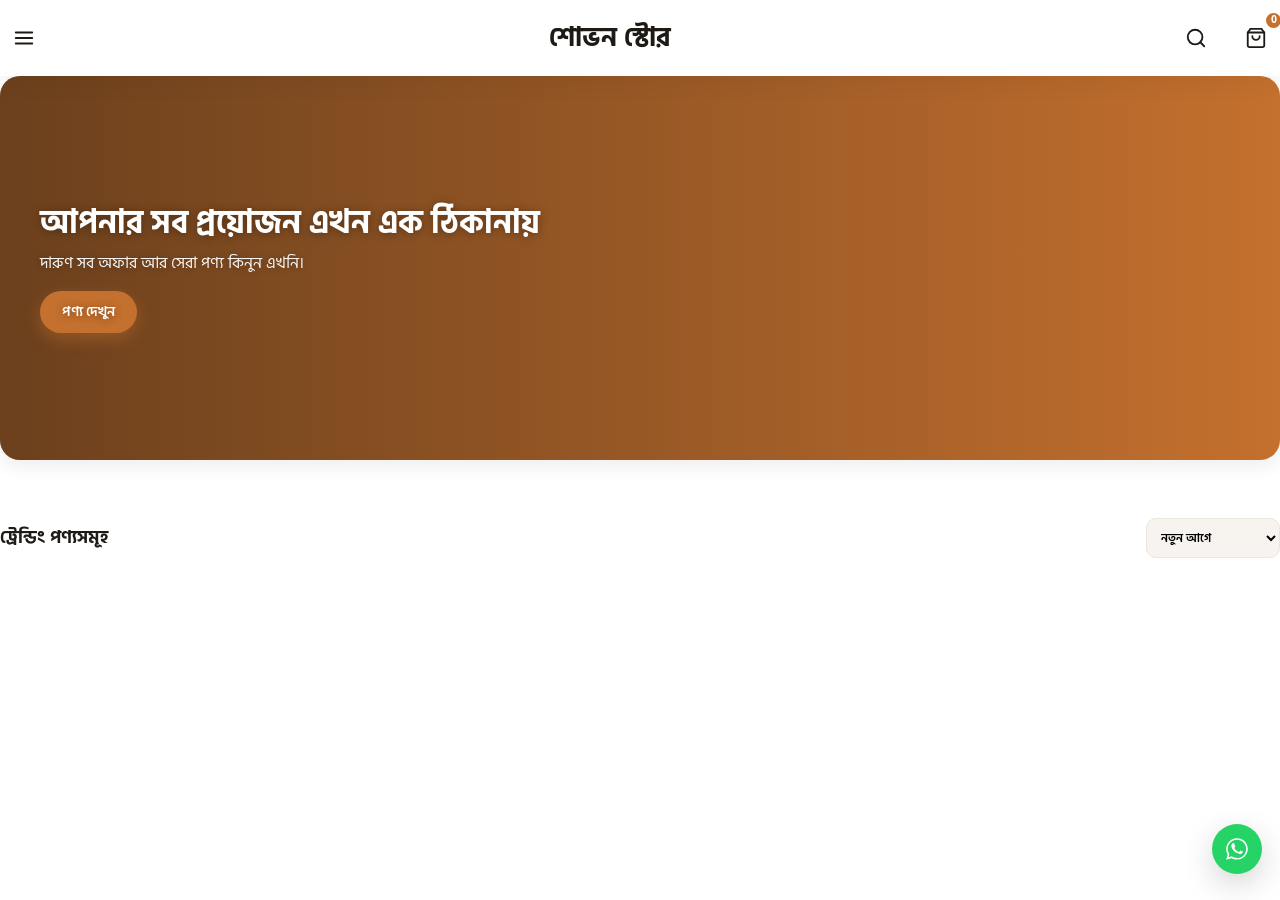
==== commit a32087dc: "Update store name and metadata in index.html" ====
--- a/index.html
+++ b/index.html
@@ -2,20 +2,26 @@
 <html lang="bn">
 <head>
 <meta charset="UTF-8">
+<script>
+/* পুরনো GitHub Pages ঠিকানা থেকে নতুন ঠিকানায় পাঠানো */
+if (location.hostname.endsWith('github.io')) {
+  location.replace('https://shovon-store.web.app' + location.pathname.replace(/^\/shovon-store-/, '') + location.search + location.hash);
+}
+</script>
 <meta name="viewport" content="width=device-width, initial-scale=1.0, maximum-scale=1.0, user-scalable=no, viewport-fit=cover">
-<title id="pageTitle">আমার শপ | স্টেশনারী ও নিত্যপ্রয়োজনীয় পণ্য</title>
-
-<meta id="metaDesc" name="description" content="আমার শপ থেকে সেরা মানের স্টেশনারী ও নিত্যপ্রয়োজনীয় পণ্য অর্ডার করুন — bKash পেমেন্ট, দ্রুত ডেলিভারি, সারাদেশে।">
+<title id="pageTitle">শোভন স্টোর (Shovon Store) | স্টেশনারী ও নিত্যপ্রয়োজনীয় পণ্য</title>
+
+<meta id="metaDesc" name="description" content="শোভন স্টোর (Shovon Store) — হবিগঞ্জের অনলাইন শপ। সেরা মানের নিত্যপ্রয়োজনীয় পণ্য অর্ডার করুন, bKash পেমেন্ট, সারাদেশে ডেলিভারি।">
 <meta name="robots" content="index, follow">
 <link id="canonicalLink" rel="canonical" href="https://shovon-store.web.app/">
 <meta name="referrer" content="strict-origin-when-cross-origin">
 <meta name="color-scheme" content="light">
 <meta id="ogTitle" property="og:type" content="website">
-<meta property="og:site_name" content="আমার শপ">
+<meta property="og:site_name" content="শোভন স্টোর (Shovon Store)">
 <meta property="og:locale" content="bn_BD">
 <meta id="ogUrlTag" property="og:url" content="https://shovon-store.web.app/">
-<meta id="ogTitleTag" property="og:title" content="আমার শপ | স্টেশনারী ও নিত্যপ্রয়োজনীয় পণ্য">
-<meta id="ogDescTag" property="og:description" content="সেরা মানের স্টেশনারী ও নিত্যপ্রয়োজনীয় পণ্য, bKash পেমেন্টে, সারাদেশে ডেলিভারি।">
+<meta id="ogTitleTag" property="og:title" content="শোভন স্টোর (Shovon Store) | স্টেশনারী ও নিত্যপ্রয়োজনীয় পণ্য">
+<meta id="ogDescTag" property="og:description" content="সেরা মানের নিত্যপ্রয়োজনীয় পণ্য, সারাদেশে ডেলিভারি।">
 <meta id="ogImageTag" property="og:image" content="https://shovon-store.web.app/icon-512.png">
 <meta name="theme-color" content="#C4702E">
 <link rel="icon" type="image/png" sizes="192x192" href="icon-192.png">
@@ -25,11 +31,27 @@
 <script type="application/ld+json">
 {
   "@context": "https://schema.org",
-  "@type": "OnlineStore",
-  "name": "আমার শপ",
-  "url": "https://shovon-store.web.app/",
-  "image": "https://shovon-store.web.app/icon-512.png",
-  "description": "আমার শপ থেকে সেরা মানের নিত্যপ্রয়োজনীয় পণ্য অর্ডার করুন — bKash পেমেন্ট, দ্রুত ডেলিভারি, সারাদেশে।"
+  "@graph": [
+    {
+      "@type": "WebSite",
+      "@id": "https://shovon-store.web.app/#website",
+      "url": "https://shovon-store.web.app/",
+      "name": "শোভন স্টোর",
+      "alternateName": ["Shovon Store", "শোভন স্টোর (Shovon Store)"],
+      "inLanguage": "bn"
+    },
+    {
+      "@type": "OnlineStore",
+      "@id": "https://shovon-store.web.app/#store",
+      "name": "শোভন স্টোর",
+      "alternateName": ["Shovon Store"],
+      "url": "https://shovon-store.web.app/",
+      "image": "https://shovon-store.web.app/icon-512.png",
+      "description": "শোভন স্টোর (Shovon Store) থেকে সেরা মানের নিত্যপ্রয়োজনীয় পণ্য অর্ডার করুন — দ্রুত ডেলিভারি, সারাদেশে।",
+      "address": { "@type": "PostalAddress", "addressLocality": "হবিগঞ্জ", "addressCountry": "BD" },
+      "areaServed": "BD"
+    }
+  ]
 }
 </script>
 
@@ -50,7 +72,7 @@
     </button>
     <div class="brand">
       <img id="siteLogoImg" src="" style="display:none;" alt="Logo">
-      <span id="siteStoreName">আমার শপ</span>
+      <span id="siteStoreName">শোভন স্টোর</span>
     </div>
     <div class="header-actions">
       <button class="icon-btn" id="searchOpenBtn" aria-label="খুঁজুন">
@@ -247,9 +269,16 @@
     <button class="btn-block" onclick="openProductForm(null)">নতুন পণ্য যোগ করুন</button>
     <button class="btn-block btn-outline" onclick="openOrdersAdmin()">অর্ডার সমূহ</button>
     <button class="btn-block btn-outline" onclick="closeAllDrawers(); openDrawer('adminInboxDrawer'); loadAdminInbox();">Inbox</button>
+    <button class="btn-block btn-outline" onclick="closeAllDrawers(); openDrawer('analyticsDrawer'); loadAdminAnalytics();">📊 Analytics</button>
     <button class="btn-block btn-outline" onclick="openDrawer('settingsDrawer')">স্টোর সেটিংস</button>
     <button class="btn-block btn-outline" id="logoutBtn" style="color: #C0392B; border-color: #C0392B;">লগআউট</button>
   </div>
+</div>
+
+<div class="drawer" id="analyticsDrawer">
+  <div class="drawer-head"><h2>📊 Analytics</h2><button class="drawer-close" onclick="closeAllDrawers()">&times;</button></div>
+  <div class="drawer-body" id="analyticsBody"></div>
+  <div class="drawer-foot"><button class="btn-block" onclick="loadAdminAnalytics()">↻ Refresh</button></div>
 </div>
 
 <div class="drawer" id="ordersAdminDrawer">
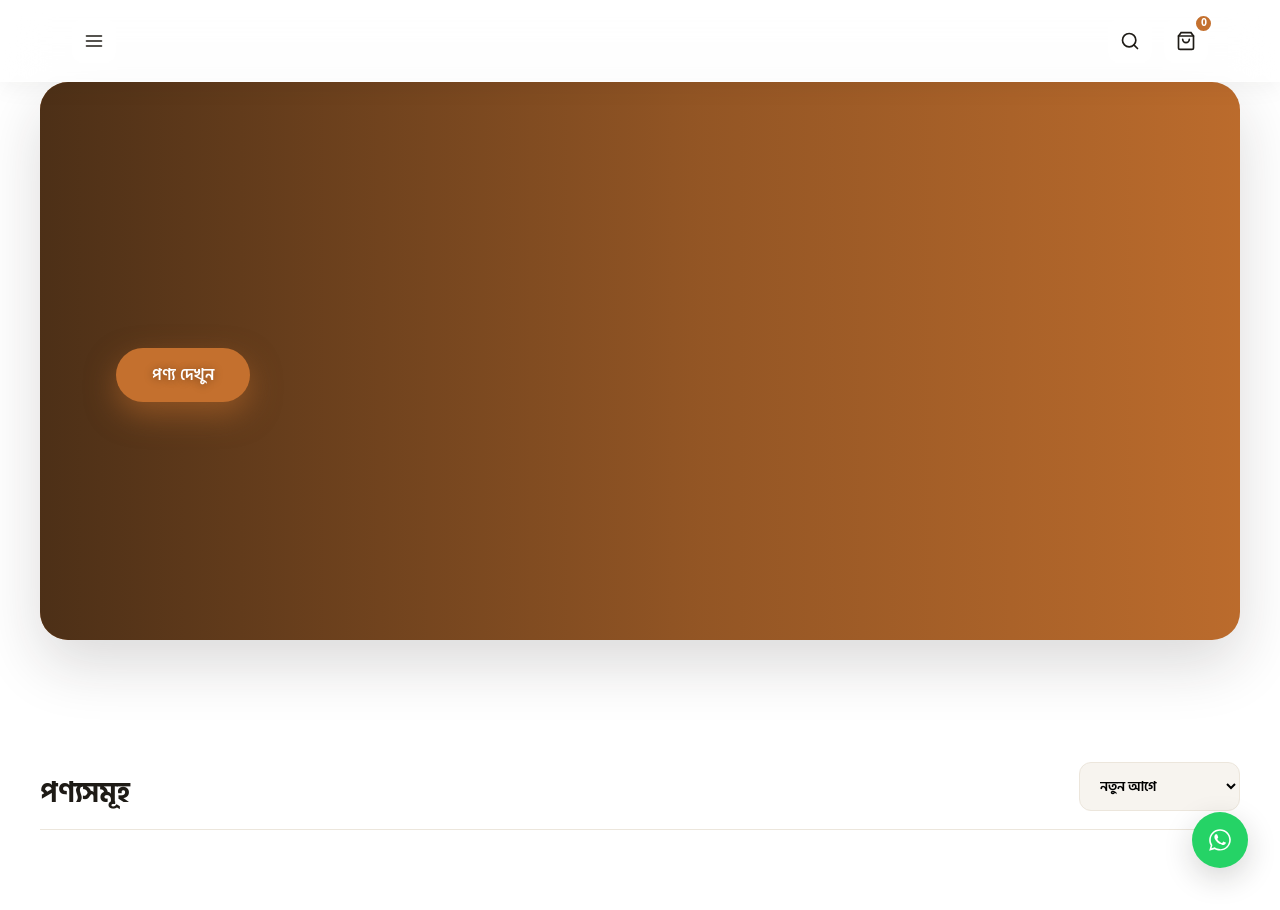
==== commit ceb05c4b: "Update print statement from 'Hello' to 'Goodbye'" ====
--- a/index.html
+++ b/index.html
@@ -2,53 +2,47 @@
 <html lang="bn">
 <head>
 <meta charset="UTF-8">
-<script>
-/* পুরনো GitHub Pages ঠিকানা থেকে নতুন ঠিকানায় পাঠানো */
-if (location.hostname.endsWith('github.io')) {
-  location.replace('https://shovon-store.web.app' + location.pathname.replace(/^\/shovon-store-/, '') + location.search + location.hash);
-}
-</script>
 <meta name="viewport" content="width=device-width, initial-scale=1.0, maximum-scale=1.0, user-scalable=no, viewport-fit=cover">
-<title id="pageTitle">শোভন স্টোর (Shovon Store) | স্টেশনারী ও নিত্যপ্রয়োজনীয় পণ্য</title>
-
-<meta id="metaDesc" name="description" content="শোভন স্টোর (Shovon Store) — হবিগঞ্জের অনলাইন শপ। সেরা মানের নিত্যপ্রয়োজনীয় পণ্য অর্ডার করুন, bKash পেমেন্ট, সারাদেশে ডেলিভারি।">
+<title id="pageTitle"></title>
+
+<meta id="metaDesc" name="description" content="">
 <meta name="robots" content="index, follow">
-<link id="canonicalLink" rel="canonical" href="https://shovon-store.web.app/">
+<link id="canonicalLink" rel="canonical" href="">
 <meta name="referrer" content="strict-origin-when-cross-origin">
 <meta name="color-scheme" content="light">
-<meta id="ogTitle" property="og:type" content="website">
-<meta property="og:site_name" content="শোভন স্টোর (Shovon Store)">
+
+<meta id="ogTypeTag" property="og:type" content="website">
+<meta id="ogSiteNameTag" property="og:site_name" content="">
 <meta property="og:locale" content="bn_BD">
-<meta id="ogUrlTag" property="og:url" content="https://shovon-store.web.app/">
-<meta id="ogTitleTag" property="og:title" content="শোভন স্টোর (Shovon Store) | স্টেশনারী ও নিত্যপ্রয়োজনীয় পণ্য">
-<meta id="ogDescTag" property="og:description" content="সেরা মানের নিত্যপ্রয়োজনীয় পণ্য, সারাদেশে ডেলিভারি।">
-<meta id="ogImageTag" property="og:image" content="https://shovon-store.web.app/icon-512.png">
+<meta id="ogUrlTag" property="og:url" content="">
+<meta id="ogTitleTag" property="og:title" content="">
+<meta id="ogDescTag" property="og:description" content="">
+<meta id="ogImageTag" property="og:image" content="">
+
 <meta name="theme-color" content="#C4702E">
 <link rel="icon" type="image/png" sizes="192x192" href="icon-192.png">
 <link rel="apple-touch-icon" href="icon-192.png">
 <link rel="manifest" href="manifest.json">
+
 <script id="productJsonLd" type="application/ld+json"></script>
-<script type="application/ld+json">
+<script id="storeJsonLd" type="application/ld+json">
 {
   "@context": "https://schema.org",
   "@graph": [
     {
       "@type": "WebSite",
-      "@id": "https://shovon-store.web.app/#website",
-      "url": "https://shovon-store.web.app/",
-      "name": "শোভন স্টোর",
-      "alternateName": ["Shovon Store", "শোভন স্টোর (Shovon Store)"],
+      "@id": "#website",
+      "url": "",
+      "name": "",
       "inLanguage": "bn"
     },
     {
       "@type": "OnlineStore",
-      "@id": "https://shovon-store.web.app/#store",
-      "name": "শোভন স্টোর",
-      "alternateName": ["Shovon Store"],
-      "url": "https://shovon-store.web.app/",
-      "image": "https://shovon-store.web.app/icon-512.png",
-      "description": "শোভন স্টোর (Shovon Store) থেকে সেরা মানের নিত্যপ্রয়োজনীয় পণ্য অর্ডার করুন — দ্রুত ডেলিভারি, সারাদেশে।",
-      "address": { "@type": "PostalAddress", "addressLocality": "হবিগঞ্জ", "addressCountry": "BD" },
+      "@id": "#store",
+      "name": "",
+      "url": "",
+      "description": "",
+      "address": { "@type": "PostalAddress", "addressCountry": "BD" },
       "areaServed": "BD"
     }
   ]
@@ -71,15 +65,15 @@
       <svg viewBox="0 0 24 24" fill="none" stroke="currentColor" stroke-width="2" stroke-linecap="round"><line x1="3" y1="12" x2="21" y2="12"></line><line x1="3" y1="6" x2="21" y2="6"></line><line x1="3" y1="18" x2="21" y2="18"></line></svg>
     </button>
     <div class="brand">
-      <img id="siteLogoImg" src="" style="display:none;" alt="Logo">
-      <span id="siteStoreName">শোভন স্টোর</span>
+      <img id="siteLogoImg" src="" style="display:none;" alt="">
+      <span id="siteStoreName"></span>
     </div>
     <div class="header-actions">
       <button class="icon-btn" id="searchOpenBtn" aria-label="খুঁজুন">
         <svg viewBox="0 0 24 24" fill="none" stroke="currentColor" stroke-width="2" stroke-linecap="round"><circle cx="11" cy="11" r="8"/><line x1="21" y1="21" x2="16.65" y2="16.65"/></svg>
       </button>
       <div class="cart-wrapper" id="cartOpenBtn">
-        <button class="icon-btn">
+        <button class="icon-btn" aria-label="কার্ট">
           <svg viewBox="0 0 24 24" fill="none" stroke="currentColor" stroke-width="2" stroke-linecap="round"><path d="M6 2L3 6v14a2 2 0 0 0 2 2h14a2 2 0 0 0 2-2V6l-3-4z"/><line x1="3" y1="6" x2="21" y2="6"/><path d="M16 10a4 4 0 0 1-8 0"/></svg>
         </button>
         <span class="cart-badge" id="cartBadge">0</span>
@@ -96,8 +90,8 @@
     <div class="hero-slides" id="heroSlides"></div>
     <div class="hero-content">
       <div class="hero-content-inner">
-        <h1>আপনার সব প্রয়োজন এখন এক ঠিকানায়</h1>
-        <p>দারুণ সব অফার আর সেরা পণ্য কিনুন এখনি।</p>
+        <h1></h1>
+        <p></p>
         <a href="#products" class="hero-btn">পণ্য দেখুন</a>
       </div>
     </div>
@@ -107,7 +101,7 @@
   <div class="categories" id="categoryRow"></div>
 
   <div class="section-row">
-    <h2 class="section-title" id="products">ট্রেন্ডিং পণ্যসমূহ</h2>
+    <h2 class="section-title" id="products">পণ্যসমূহ</h2>
     <select class="sort-select" id="sortSelect">
       <option value="new">নতুন আগে</option>
       <option value="low">দাম: কম থেকে বেশি</option>
@@ -118,15 +112,15 @@
 </div>
 
 <nav class="bottom-nav glass">
-  <a href="#" class="nav-item active" id="navHomeBtn"><svg viewBox="0 0 24 24"><path d="M3 9l9-7 9 7v11a2 2 0 0 1-2 2H5a2 2 0 0 1-2-2z"/><polyline points="9 22 9 12 15 12 15 22"/></svg><span>Home</span></a>
-  <a href="#" class="nav-item" id="navFavBtn"><svg viewBox="0 0 24 24"><path d="M20.84 4.61a5.5 5.5 0 0 0-7.78 0L12 5.67l-1.06-1.06a5.5 5.5 0 0 0-7.78 7.78l1.06 1.06L12 21.23l7.78-7.78 1.06-1.06a5.5 5.5 0 0 0 0-7.78z"/></svg><span>favorite</span></a>
-  <a href="#" class="nav-item" id="navInboxBtn"><span class="nav-unread-dot" id="inboxBadge"></span><svg viewBox="0 0 24 24"><path d="M21 15a2 2 0 0 1-2 2H7l-4 4V5a2 2 0 0 1 2-2h14a2 2 0 0 1 2 2z"/></svg><span>Inbox</span></a>
+  <a href="#" class="nav-item active" id="navHomeBtn"><svg viewBox="0 0 24 24"><path d="M3 9l9-7 9 7v11a2 2 0 0 1-2 2H5a2 2 0 0 1-2-2z"/><polyline points="9 22 9 12 15 12 15 22"/></svg><span>হোম</span></a>
+  <a href="#" class="nav-item" id="navFavBtn"><svg viewBox="0 0 24 24"><path d="M20.84 4.61a5.5 5.5 0 0 0-7.78 0L12 5.67l-1.06-1.06a5.5 5.5 0 0 0-7.78 7.78l1.06 1.06L12 21.23l7.78-7.78 1.06-1.06a5.5 5.5 0 0 0 0-7.78z"/></svg><span>প্রিয়</span></a>
+  <a href="#" class="nav-item" id="navInboxBtn"><span class="nav-unread-dot" id="inboxBadge"></span><svg viewBox="0 0 24 24"><path d="M21 15a2 2 0 0 1-2 2H7l-4 4V5a2 2 0 0 1 2-2h14a2 2 0 0 1 2 2z"/></svg><span>ইনবক্স</span></a>
 </nav>
 
-<a href="#" id="floatWaBtn" class="wa-float" target="_blank" aria-label="WhatsApp Chat">
+<a href="#" id="floatWaBtn" class="wa-float" target="_blank" rel="noopener noreferrer" aria-label="WhatsApp Chat">
   <svg width="26" height="26" viewBox="0 0 24 24" fill="currentColor"><path d="M17.5 14.4c-.3-.1-1.7-.8-1.9-.9-.3-.1-.5-.1-.6.1-.2.3-.7.9-.9 1-.2.2-.3.2-.6.1-.3-.1-1.2-.5-2.3-1.5-.9-.8-1.4-1.7-1.6-2-.2-.3 0-.5.1-.6.1-.1.3-.3.4-.5.1-.1.2-.3.2-.4.1-.2 0-.3 0-.5-.1-.1-.6-1.5-.8-2-.2-.5-.4-.5-.6-.5h-.5c-.2 0-.5.1-.7.3-.2.3-.9.9-.9 2.2s.9 2.5 1 2.7c.1.2 1.8 2.8 4.4 3.9.6.3 1.1.4 1.5.6.6.2 1.2.2 1.6.1.5-.1 1.7-.7 1.9-1.3.2-.6.2-1.1.2-1.3-.1-.1-.3-.2-.6-.3z"/><path d="M12 2C6.5 2 2 6.5 2 12c0 1.8.5 3.6 1.4 5.1L2 22l5-1.4c1.4.8 3.1 1.2 5 1.2 5.5 0 10-4.5 10-10S17.5 2 12 2zm0 18.2c-1.6 0-3.2-.4-4.5-1.3l-.3-.2-3 .8.8-2.9-.2-.3C4 15 3.5 13.5 3.5 12c0-4.7 3.8-8.5 8.5-8.5s8.5 3.8 8.5 8.5-3.8 8.5-8.5 8.5z"/></svg>
 </a>
-<button id="adminFabBtn" class="admin-fab" title="Add Product">+</button>
+<button id="adminFabBtn" class="admin-fab" title="Add Product" aria-label="Add Product">+</button>
 <div id="toast" class="toast">Message</div>
 <div class="overlay" id="overlay"></div>
 
@@ -134,12 +128,12 @@
 <div class="drawer left" id="menuDrawer">
   <div class="drawer-head"><h2>মেনু</h2><button class="drawer-close" onclick="closeAllDrawers()">&times;</button></div>
   <div class="drawer-body">
-    <a href="#" class="menu-link" onclick="closeAllDrawers(); window.scrollTo(0,0); return false;"><svg viewBox="0 0 24 24"><path d="M3 9l9-7 9 7v11a2 2 0 0 1-2 2H5a2 2 0 0 1-2-2z"/></svg> Home</a>
+    <a href="#" class="menu-link" onclick="closeAllDrawers(); window.scrollTo(0,0); return false;"><svg viewBox="0 0 24 24"><path d="M3 9l9-7 9 7v11a2 2 0 0 1-2 2H5a2 2 0 0 1-2-2z"/></svg> হোম</a>
     <a href="#" class="menu-link" onclick="closeAllDrawers(); goHomeView(); document.getElementById('products').scrollIntoView(); return false;"><svg viewBox="0 0 24 24"><rect x="3" y="3" width="7" height="7"/><rect x="14" y="3" width="7" height="7"/><rect x="3" y="14" width="7" height="7"/><rect x="14" y="14" width="7" height="7"/></svg> সকল পণ্য</a>
     <a href="#" class="menu-link" onclick="closeAllDrawers(); showFavorites(); return false;"><svg viewBox="0 0 24 24"><path d="M20.84 4.61a5.5 5.5 0 0 0-7.78 0L12 5.67l-1.06-1.06a5.5 5.5 0 0 0-7.78 7.78l1.06 1.06L12 21.23l7.78-7.78 1.06-1.06a5.5 5.5 0 0 0 0-7.78z"/></svg> প্রিয় তালিকা</a>
     <a href="#" class="menu-link" onclick="closeAllDrawers(); openDrawer('termsDrawer'); return false;"><svg viewBox="0 0 24 24"><path d="M14 2H6a2 2 0 0 0-2 2v16a2 2 0 0 0 2 2h12a2 2 0 0 0 2-2V8z"/><polyline points="14 2 14 8 20 8"/></svg> শর্তাবলী</a>
     <a href="#" class="menu-link" id="menuAccountLink"><svg viewBox="0 0 24 24"><path d="M20 21v-2a4 4 0 0 0-4-4H8a4 4 0 0 0-4 4v2"/><circle cx="12" cy="7" r="4"/></svg> অ্যাকাউন্ট</a>
-    <a href="#" class="menu-link" id="menuWaLink" target="_blank" style="border-bottom:none;"><svg viewBox="0 0 24 24"><path d="M21 15a2 2 0 0 1-2 2H7l-4 4V5a2 2 0 0 1 2-2h14a2 2 0 0 1 2 2z"/></svg> যোগাযোগ করুন</a>
+    <a href="#" class="menu-link" id="menuWaLink" target="_blank" rel="noopener noreferrer" style="border-bottom:none;"><svg viewBox="0 0 24 24"><path d="M21 15a2 2 0 0 1-2 2H7l-4 4V5a2 2 0 0 1 2-2h14a2 2 0 0 1 2 2z"/></svg> যোগাযোগ করুন</a>
   </div>
 </div>
 
@@ -147,10 +141,10 @@
 <div class="fullview" id="productFullview">
   <div class="fullview-inner">
     <div class="fullview-img-wrap">
-      <button class="fullview-close glass" onclick="closeFullview()">
+      <button class="fullview-close glass" onclick="closeFullview()" aria-label="বন্ধ">
         <svg width="18" height="18" viewBox="0 0 24 24" fill="none" stroke="currentColor" stroke-width="2.4" stroke-linecap="round"><line x1="18" y1="6" x2="6" y2="18"/><line x1="6" y1="6" x2="18" y2="18"/></svg>
       </button>
-      <button class="fullview-wish glass" id="fvWishBtn" onclick="toggleWishlistFromView()">
+      <button class="fullview-wish glass" id="fvWishBtn" onclick="toggleWishlistFromView()" aria-label="প্রিয়">
         <svg width="18" height="18" viewBox="0 0 24 24" fill="none" stroke="currentColor" stroke-width="2"><path d="M20.84 4.61a5.5 5.5 0 0 0-7.78 0L12 5.67l-1.06-1.06a5.5 5.5 0 0 0-7.78 7.78l1.06 1.06L12 21.23l7.78-7.78 1.06-1.06a5.5 5.5 0 0 0 0-7.78z"/></svg>
       </button>
       <div class="fullview-slider" id="fvSlider" onscroll="updateFvDots()"></div>
@@ -185,8 +179,9 @@
     <div class="field"><textarea id="custAddress" placeholder="ডেলিভারি ঠিকানা" rows="2"></textarea></div>
 
     <div class="pay-box">
-      দয়া করে কোন ধরণের পেমেন্ট করবেন না এই মুহুর্তে <b id="payBkashNumber">-</b> নম্বরে bKash <b>Send Money</b> করে,
-      ঠিক <b id="payAmountHint">৳ ০</b> টাকা পাঠা্নোর প্রয়োজন নেই । ডেলিভারি সময়: <span id="payDeliveryTime">-</span>
+      bKash <b>Send Money</b> করুন এই নম্বরে: <b id="payBkashNumber">—</b>।
+      সঠিক পরিমাণ: <b id="payAmountHint">৳ ০</b>।
+      ডেলিভারি সময়: <span id="payDeliveryTime">—</span>
     </div>
     <div class="field"><input type="text" id="custTrxId" placeholder="bKash TrxID"></div>
     <div class="field"><input type="number" id="custPaidAmount" placeholder="আপনি কত টাকা পাঠিয়েছেন"></div>
@@ -236,13 +231,13 @@
   <div class="drawer-body chat-thread" id="chatMessages"></div>
   <div class="chat-input-row">
     <input type="text" id="chatInput" placeholder="বার্তা লিখুন...">
-    <button id="chatSendBtn"><svg width="18" height="18" viewBox="0 0 24 24" fill="none" stroke="white" stroke-width="2" stroke-linecap="round"><line x1="22" y1="2" x2="11" y2="13"/><polygon points="22 2 15 22 11 13 2 9 22 2"/></svg></button>
-  </div>
-</div>
-
-<!-- ADMIN INBOX (all chats) -->
+    <button id="chatSendBtn" aria-label="পাঠান"><svg width="18" height="18" viewBox="0 0 24 24" fill="none" stroke="white" stroke-width="2" stroke-linecap="round"><line x1="22" y1="2" x2="11" y2="13"/><polygon points="22 2 15 22 11 13 2 9 22 2"/></svg></button>
+  </div>
+</div>
+
+<!-- ADMIN INBOX -->
 <div class="drawer" id="adminInboxDrawer">
-  <div class="drawer-head"><h2>Inbox</h2><button class="drawer-close" onclick="closeAllDrawers()">&times;</button></div>
+  <div class="drawer-head"><h2>ইনবক্স</h2><button class="drawer-close" onclick="closeAllDrawers()">&times;</button></div>
   <div class="drawer-body" id="adminInboxList"></div>
 </div>
 <div class="drawer" id="adminChatDrawer">
@@ -250,7 +245,7 @@
   <div class="drawer-body chat-thread" id="adminChatMessages"></div>
   <div class="chat-input-row">
     <input type="text" id="adminChatInput" placeholder="উত্তর লিখুন...">
-    <button id="adminChatSendBtn"><svg width="18" height="18" viewBox="0 0 24 24" fill="none" stroke="white" stroke-width="2" stroke-linecap="round"><line x1="22" y1="2" x2="11" y2="13"/><polygon points="22 2 15 22 11 13 2 9 22 2"/></svg></button>
+    <button id="adminChatSendBtn" aria-label="পাঠান"><svg width="18" height="18" viewBox="0 0 24 24" fill="none" stroke="white" stroke-width="2" stroke-linecap="round"><line x1="22" y1="2" x2="11" y2="13"/><polygon points="22 2 15 22 11 13 2 9 22 2"/></svg></button>
   </div>
 </div>
 
@@ -268,7 +263,7 @@
     <div class="notif-toggle"><span>🔔 অর্ডার নোটিফিকেশন</span><button class="btn-admin" id="enableAdminNotifBtn" style="flex:none; padding:8px 14px;">চালু করুন</button></div>
     <button class="btn-block" onclick="openProductForm(null)">নতুন পণ্য যোগ করুন</button>
     <button class="btn-block btn-outline" onclick="openOrdersAdmin()">অর্ডার সমূহ</button>
-    <button class="btn-block btn-outline" onclick="closeAllDrawers(); openDrawer('adminInboxDrawer'); loadAdminInbox();">Inbox</button>
+    <button class="btn-block btn-outline" onclick="closeAllDrawers(); openDrawer('adminInboxDrawer'); loadAdminInbox();">ইনবক্স</button>
     <button class="btn-block btn-outline" onclick="closeAllDrawers(); openDrawer('analyticsDrawer'); loadAdminAnalytics();">📊 Analytics</button>
     <button class="btn-block btn-outline" onclick="openDrawer('settingsDrawer')">স্টোর সেটিংস</button>
     <button class="btn-block btn-outline" id="logoutBtn" style="color: #C0392B; border-color: #C0392B;">লগআউট</button>
@@ -291,7 +286,7 @@
   <div class="drawer-head"><h2>স্টোর সেটিংস</h2><button class="drawer-close" onclick="closeAllDrawers()">&times;</button></div>
   <div class="drawer-body">
     <label style="display:block; border: 1.5px dashed var(--accent); border-radius: 14px; padding: 20px; text-align: center; margin-bottom: 16px; cursor: pointer; background: var(--sand);">
-      <img id="logoPreview" style="display:none; max-height: 80px; margin: 0 auto 10px; border-radius:8px;">
+      <img id="logoPreview" style="display:none; max-height: 80px; margin: 0 auto 10px; border-radius:8px;" alt="">
       <span style="font-size: 0.85rem; color: var(--accent-dark); font-weight:600;">লোগো পরিবর্তন করতে চাপুন</span>
       <input type="file" accept="image/*" id="logoInput" style="display:none;">
     </label>
@@ -299,13 +294,14 @@
     <div class="field"><label>দোকানের ঠিকানা</label><textarea id="setStoreAddress" rows="2" placeholder="দোকানের সম্পূর্ণ ঠিকানা"></textarea></div>
     <div class="field"><label>কন্টাক্ট নাম্বার</label><input type="tel" id="setContactNumber" placeholder="01XXXXXXXXX"></div>
     <div class="field"><label>ওয়েবসাইট লিংক</label><input type="url" id="setWebsiteUrl" placeholder="https://..."></div>
-    <div class="field"><label>হোয়াটসঅ্যাপ নম্বর</label><input type="tel" id="setWaNum" placeholder="e.g. 8801XXXXXXXXX"></div>
+    <div class="field"><label>হোয়াটসঅ্যাপ নম্বর</label><input type="tel" id="setWaNum" placeholder="8801XXXXXXXXX"></div>
 
     <hr style="border:none; border-top:1px solid var(--line); margin:18px 0;">
     <p style="font-weight:700; margin-bottom:12px;">হিরো ব্যানার (একাধিক ছবি, স্লাইডশো)</p>
     <div id="heroImagesList" style="display:flex; flex-wrap:wrap; gap:8px; margin-bottom:10px;"></div>
     <label style="display:block; border: 1.5px dashed var(--accent); border-radius: 14px; padding: 14px; text-align: center; margin-bottom: 16px; cursor: pointer; background: var(--sand);">
-      <span style="font-size: 0.85rem; color: var(--accent-dark); font-weight:600;">+ নতুন হিরো ছবি যোগ করুন</span><small style="display:block;margin-top:6px;color:var(--ink-soft);font-size:0.72rem;">JPG / PNG / WEBP / GIF · সর্বোচ্চ ৫ MB · Cloudinary</small>
+      <span style="font-size: 0.85rem; color: var(--accent-dark); font-weight:600;">+ নতুন হিরো ছবি যোগ করুন</span>
+      <small style="display:block;margin-top:6px;color:var(--ink-soft);font-size:0.72rem;">JPG / PNG / WEBP / GIF · সর্বোচ্চ ৫ MB · Cloudinary</small>
       <input type="file" accept="image/*" id="heroInput" style="display:none;">
     </label>
 
@@ -327,7 +323,7 @@
     <div class="field"><label>bKash নম্বর (Send Money)</label><input type="tel" id="setBkashNumber" placeholder="01XXXXXXXXX"></div>
     <div class="field"><label>আপনার নিজ জেলা</label><select id="setOwnerDistrict"></select></div>
     <div class="field"><label>নিজ জেলায় ডেলিভারি চার্জ (৳)</label><input type="number" id="setDeliveryInside"></div>
-    <div class="field"><label>জেলার বাহিরে ডেলিভারি চার্জ (৳)</label><input type="number" id="setDeliveryOutside"></div>
+    <div class="field"><label>জেলার বাইরে ডেলিভারি চার্জ (৳)</label><input type="number" id="setDeliveryOutside"></div>
     <div class="field"><label>ডেলিভারি সময়</label><input type="text" id="setDeliveryTime" placeholder="যেমন: ২-৩ কার্যদিবস"></div>
     <div class="field"><label>শর্তাবলী (Terms & Conditions)</label><textarea id="setTerms" rows="5"></textarea></div>
 
@@ -360,12 +356,12 @@
   </div>
 </div>
 
-<!-- AUTH POPUP (গ্লাস) -->
+<!-- AUTH POPUP -->
 <div class="modal-overlay" id="authModalOverlay">
   <div class="glass-card" style="position:relative;">
-    <button class="modal-close-x" onclick="closeAuthModal()">&times;</button>
+    <button class="modal-close-x" onclick="closeAuthModal()" aria-label="বন্ধ">&times;</button>
     <h2>লগইন / একাউন্ট তৈরি করুন</h2>
-    <p style="font-size:0.82rem; color:var(--ink-soft); margin-bottom:14px;">ফোন নম্বর দিয়ে লগইন করুন — নতুন হলে একাউন্ট অটো তৈরি হবে。</p>
+    <p style="font-size:0.82rem; color:var(--ink-soft); margin-bottom:14px;">ফোন নম্বর দিয়ে লগইন করুন — নতুন হলে একাউন্ট অটো তৈরি হবে।</p>
     <div class="field"><input type="tel" id="modalAuthPhone" placeholder="মোবাইল নম্বর (01XXXXXXXXX)"></div>
     <div class="field"><input type="password" id="modalAuthPassword" placeholder="পাসওয়ার্ড (কমপক্ষে ৬ অক্ষর)"></div>
     <p id="modalAuthError" style="color:#C0392B; display:none; font-size:0.8rem; margin-bottom:10px;"></p>
@@ -373,28 +369,10 @@
   </div>
 </div>
 
-<!-- WELCOME POPUP (গ্লাস) -->
-<div class="modal-overlay" id="welcomeModalOverlay">
-  <div class="glass-card" style="text-align: center;">
-    <button class="modal-close-x" onclick="document.getElementById('welcomeModalOverlay').classList.remove('open')">&times;</button>
-    <h2 style="font-size: 1.6rem; color: var(--accent-dark); margin-bottom: 12px; font-weight: 700;">আসসালামু আলাইকুম!</h2>
-    <p style="font-size: 1rem; color: var(--ink); margin-bottom: 22px;">স্বাগতম! 👋
-
-এখানে প্রদর্শিত পণ্যগুলো শুধুমাত্র ওয়েবসাইটের ডিজাইন ও ফিচার দেখানোর জন্য রাখা হয়েছে।
-
-এগুলো বর্তমানে বিক্রয়ের জন্য নয়। তাই অনুগ্রহ করে অর্ডার না করে ওয়েবসাইটটি ঘুরে দেখুন।
-
-আপনার প্রতিষ্ঠান বা ব্যবসার জন্য এমন ওয়েবসাইট স্বল্প খরচে তৈরি করতে চাইলে WhatsApp এ মেসেজ করুন:
-📱 01786689656</p>
-    <button class="btn-block" onclick="document.getElementById('welcomeModalOverlay').classList.remove('open')">ধন্যবাদ</button>
-  </div>
-</div>
-
 <script src="https://www.gstatic.com/firebasejs/10.12.2/firebase-app-compat.js" defer></script>
 <script src="https://www.gstatic.com/firebasejs/10.12.2/firebase-auth-compat.js" defer></script>
 <script src="https://www.gstatic.com/firebasejs/10.12.2/firebase-firestore-compat.js" defer></script>
 <script src="firebase-config.js" defer></script>
-
 <script src="app.js" defer></script>
 
 </body>
--- a/styles.css
+++ b/styles.css
@@ -217,34 +217,227 @@
   .suggest-item span { font-size:0.82rem; color:var(--accent-dark); font-weight:700; }
 
 
-
-  /* ===== Desktop overrides (must stay after the base rules) ===== */
+  /* ============================================================
+     DESKTOP / LAPTOP (≥ 900px) — সম্পূর্ণ নতুন balanced লেআউট
+     মোবাইলে কোনো প্রভাব নেই (৯০০px এর নিচে এই ব্লক ignore হয়)
+     ============================================================ */
   @media (min-width: 900px) {
+
     body { padding-bottom: 0; }
-    .wrap { max-width: 1400px; padding: 0 24px; }
+
+    /* ---------- কনটেইনার ---------- */
+    .wrap       { max-width: 1200px; padding: 0 32px; }
     .wrap-inner { padding: 0; }
-    header { padding: 14px 0; }
-    .brand { font-size: 1.7rem; gap: 14px; }
-    .brand img { height: 48px; max-height: 48px; width: auto; border-radius: 10px; }
-    .icon-btn { width: 46px; height: 46px; border-radius: 13px; }
-    .icon-btn svg { width: 22px; height: 22px; }
-    .header-actions { gap: 14px; }
-    .cart-badge { width: 19px; height: 19px; font-size: 11px; }
-    /* পিসিতে হিরো ব্যানার লম্বা করার কোড */
-    .hero { min-height: clamp(380px, 30vw, 480px); }
-    .hero-content { padding: 40px; }
-    
-    .hero-content h1 { font-size: 2rem; }
-    .hero-content p { font-size: 1rem; }
-    .grid { grid-template-columns: repeat(4, 1fr); gap: 22px; }
+
+    /* ---------- হেডার ---------- */
+    header { padding: 18px 0; }
+    header > div:first-child {
+      max-width: 1200px !important;
+      width: 100%;
+      padding: 0 32px !important;
+    }
+    .brand        { font-size: 1.5rem; gap: 12px; }
+    .brand img    { height: 44px; max-height: 44px; width: auto; border-radius: 12px; }
+    .icon-btn     { width: 44px; height: 44px; border-radius: 12px; }
+    .icon-btn svg { width: 20px; height: 20px; }
+    .header-actions { gap: 12px; }
+    .cart-badge   { width: 19px; height: 19px; font-size: 11px; top: -5px; right: -5px; }
+
+    /* ---------- সার্চ বার ---------- */
+    .search-bar {
+      max-width: 1200px;
+      margin: 0 auto;
+      padding: 0 32px;
+      width: 100%;
+    }
+    .search-bar.open { max-height: 78px; margin-bottom: 22px; }
+    .search-bar input { padding: 16px 22px; font-size: 0.95rem; border-radius: 16px; }
+
+    .search-wrap { max-width: 1200px; margin: 0 auto; padding: 0 32px; }
+    .suggest-box { left: 32px; right: 32px; top: 0; border-radius: 16px; }
+    .suggest-item { padding: 12px 18px; }
+    .suggest-item img { width: 44px; height: 44px; }
+    .suggest-item b { font-size: 0.92rem; }
+    .suggest-item span { font-size: 0.88rem; }
+
+    /* ---------- হিরো ব্যানার ---------- */
+    .hero {
+      min-height: 540px;
+      height: 62vh;
+      max-height: 640px;
+      border-radius: 28px;
+      margin-bottom: 48px;
+      box-shadow: 0 24px 60px rgba(30,27,22,0.16);
+    }
+    .hero-content {
+      padding: 72px 76px;
+      background: linear-gradient(90deg,
+                  rgba(20,17,12,0.68) 0%,
+                  rgba(20,17,12,0.28) 55%,
+                  rgba(20,17,12,0.05) 100%);
+    }
+    .hero-content-inner { max-width: 620px; }
+    .hero-content h1 {
+      font-size: clamp(2rem, 3.4vw, 3rem);
+      line-height: 1.1;
+      letter-spacing: -0.02em;
+      margin-bottom: 16px;
+      font-weight: 700;
+    }
+    .hero-content p {
+      font-size: 1.1rem;
+      line-height: 1.55;
+      margin-bottom: 28px;
+      opacity: 0.94;
+    }
+    .hero-btn {
+      padding: 15px 36px;
+      font-size: 1rem;
+      border-radius: 999px;
+      box-shadow: 0 12px 30px rgba(196,112,46,0.5);
+      transition: transform .2s ease, box-shadow .2s ease;
+    }
+    .hero-btn:hover {
+      transform: translateY(-2px);
+      box-shadow: 0 16px 36px rgba(196,112,46,0.58);
+    }
+    .hero-dots { bottom: 28px; gap: 8px; }
+    .hero-dots span { width: 8px; height: 8px; }
+    .hero-dots span.active { width: 26px; }
+
+    /* ---------- ক্যাটাগরি রো ---------- */
+    .categories {
+      gap: 32px;
+      justify-content: center;
+      padding: 10px 0 22px;
+      margin-bottom: 42px;
+    }
+    .cat-item { gap: 10px; }
+    .cat-img {
+      width: 92px; height: 92px;
+      box-shadow: 0 8px 22px rgba(30,27,22,0.12);
+      transition: transform .2s ease, box-shadow .2s ease;
+    }
+    .cat-item:hover .cat-img {
+      transform: translateY(-3px);
+      box-shadow: 0 14px 30px rgba(30,27,22,0.18);
+    }
+    .cat-item span { font-size: 0.9rem; font-weight: 600; }
+    .cat-edit-btn { width: 26px; height: 26px; bottom: 2px; right: 2px; }
+    .cat-edit-btn svg { width: 13px; height: 13px; }
+    .cat-del-btn { width: 22px; height: 22px; top: 2px; right: 2px; }
+
+    /* ---------- সেকশন হেডিং ---------- */
+    .section-row {
+      margin-bottom: 28px;
+      padding-bottom: 18px;
+      border-bottom: 1px solid var(--line);
+      align-items: flex-end;
+    }
+    .section-title {
+      font-size: 1.75rem;
+      font-weight: 700;
+      letter-spacing: -0.01em;
+      line-height: 1.2;
+    }
+    .sort-select {
+      padding: 11px 16px;
+      font-size: 0.88rem;
+      border-radius: 12px;
+      cursor: pointer;
+    }
+
+    /* ---------- প্রোডাক্ট গ্রিড ---------- */
+    .grid {
+      grid-template-columns: repeat(4, minmax(0, 1fr));
+      gap: 28px;
+      margin-bottom: 52px;
+    }
+    .card-img-wrap {
+      border-radius: 18px;
+      margin-bottom: 14px;
+      transition: transform .25s ease, box-shadow .25s ease;
+    }
+    .card:hover .card-img-wrap {
+      transform: translateY(-4px);
+      box-shadow: 0 22px 44px rgba(30,27,22,0.18),
+                  0 6px 14px rgba(214,166,75,0.3);
+    }
+    .card-title { font-size: 0.98rem; margin-bottom: 6px; }
+    .card-price { font-size: 1.1rem; margin-bottom: 14px; }
+    .add-cart-btn {
+      padding: 12px;
+      font-size: 0.88rem;
+      border-radius: 12px;
+      transition: background .2s ease;
+    }
+    .add-cart-btn:hover { background: var(--accent-soft); }
+    .wish-btn { width: 34px; height: 34px; top: 10px; right: 10px; }
+    .wish-btn svg { width: 17px; height: 17px; }
+    .stock-tag { font-size: 0.72rem; padding: 4px 12px; left: 10px; bottom: 10px; }
+    .zoom-hint { width: 30px; height: 30px; bottom: 10px; right: 10px; }
+    .admin-actions { gap: 10px; }
+    .btn-admin { padding: 9px; font-size: 0.78rem; }
+
+    /* ---------- বটম নেভ (ডেস্কটপে নেই) ---------- */
     .bottom-nav { display: none; }
-    .wa-float { bottom: 26px; }
-    .admin-fab { bottom: 90px; }
-  }
-
-  /* Desktop: keep the header full-width instead of squeezing it into the mobile 480px layout. */
-  @media (min-width: 900px) {
-    header > div:first-child { max-width: 1400px !important; width: 100%; }
+
+    /* ---------- ফ্লোটিং বাটন ---------- */
+    .wa-float {
+      bottom: 32px; right: 32px;
+      width: 56px; height: 56px;
+      transition: transform .2s ease;
+    }
+    .wa-float:hover { transform: scale(1.08); }
+    .admin-fab {
+      bottom: 104px; right: 32px;
+      width: 56px; height: 56px;
+      font-size: 28px;
+    }
+
+    /* ---------- ড্রয়ার ---------- */
+    .drawer { max-width: 440px; }
+    .drawer-head { padding: 24px 24px 20px; }
+    .drawer-head h2 { font-size: 1.2rem; }
+    .drawer-body { padding: 24px; }
+    .drawer-foot { padding: 24px; }
+
+    /* ---------- ফুলস্ক্রিন প্রোডাক্ট ভিউ (দুই-কলাম) ---------- */
+    .fullview-inner {
+      max-width: 1080px;
+      display: grid;
+      grid-template-columns: 1fr 1fr;
+      min-height: 100%;
+      padding-bottom: 0;
+      background: var(--paper);
+      border-radius: 24px;
+      margin: 40px auto;
+      overflow: hidden;
+      box-shadow: 0 30px 80px rgba(30,27,22,0.35);
+    }
+    .fullview-img-wrap {
+      aspect-ratio: auto;
+      height: 100%;
+      min-height: 560px;
+    }
+    .fullview-slide img { height: 100%; }
+    .fullview-body {
+      margin-top: 0;
+      border-radius: 0;
+      padding: 48px 44px;
+      display: flex;
+      flex-direction: column;
+      justify-content: center;
+    }
+    .fullview-body h2 { font-size: 1.75rem; margin-bottom: 10px; }
+    .fullview-price { font-size: 1.6rem; margin-bottom: 14px; }
+    .fullview-desc { font-size: 1rem; line-height: 1.9; }
+    .fullview-close { top: 20px; left: 20px; }
+    .fullview-wish  { top: 20px; right: 20px; }
+
+    /* ---------- মডাল ---------- */
+    .glass-card { max-width: 420px; padding: 32px 28px; }
+    .glass-card h2 { font-size: 1.3rem; }
   }
 
 
